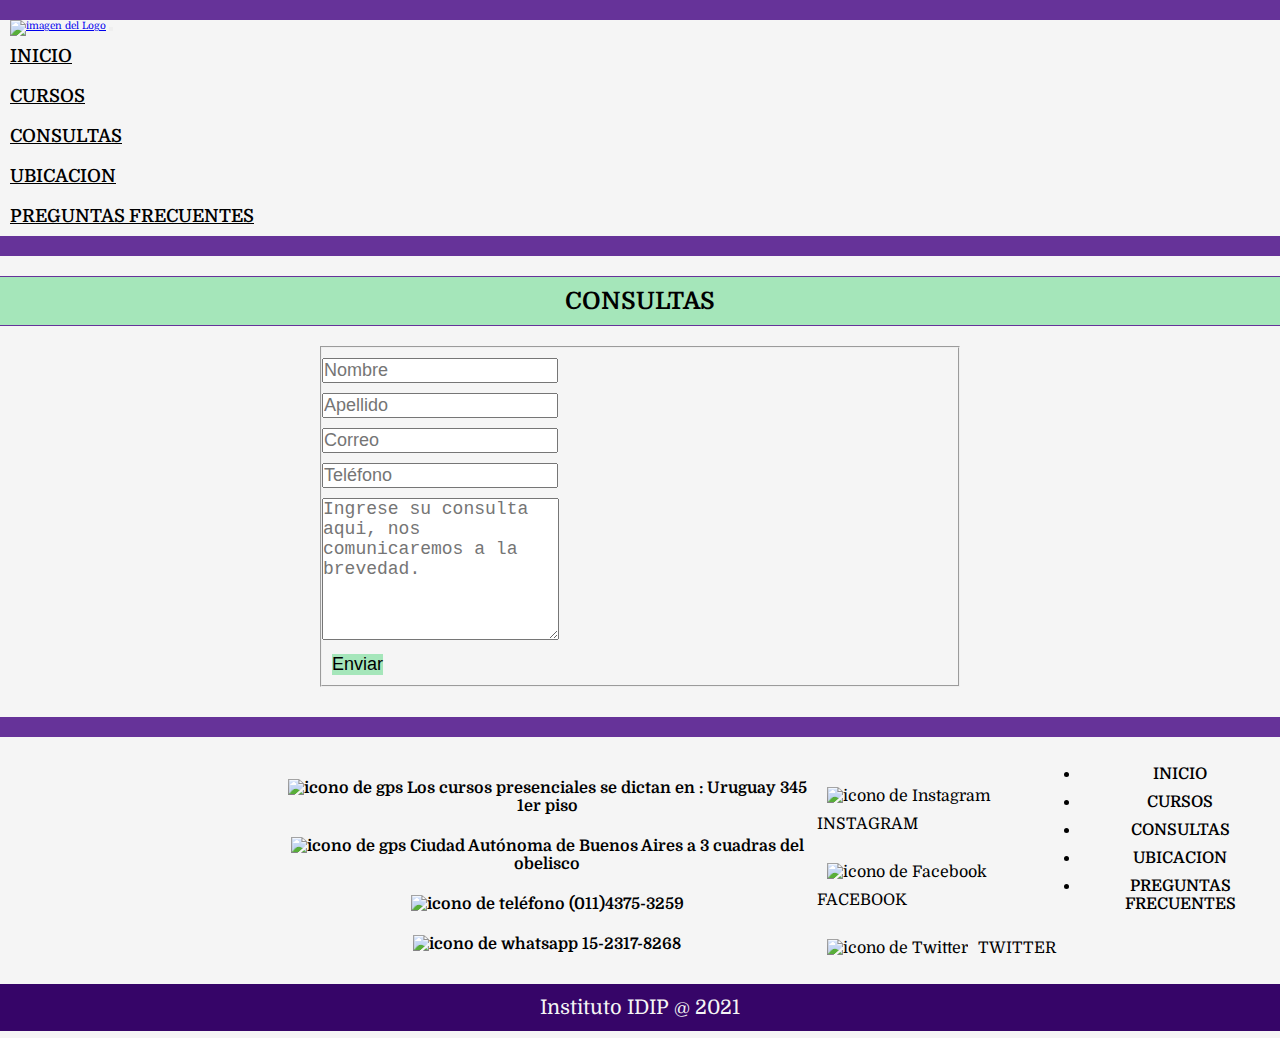
==== pages/consultas.html @ d215d312 "formulario centrado" ====
<!DOCTYPE html>

<html lang="es">

    <head>

        <meta charset="UTF-8">
        <meta name="viewport" content="width=device-width, initial-scale=1.0">
        <meta name="keyword" content="instituto, instituto idip, cursos, promocion cursos, curso masaje tailandes, estimulacion temprana, clases, curso administracion de edificios,">
        <meta name="description" content="Brindamos la opción de incorporarse al instituto en cualquier mes del año. Damos la posibilidad de cursar una vez por semana, quincenalmente y una vez por semana "/>

        <link rel="preconnect" href="https://fonts.googleapis.com">
        <link rel="preconnect" href="https://fonts.gstatic.com" crossorigin>
        <link href="https://fonts.googleapis.com/css2?family=Domine&display=swap" rel="stylesheet"> 
        <link rel="stylesheet" href="../css/bootstrap.css">
        <link rel="stylesheet" href="../css/main.css">

        <title>Instituto IDIP | Contacto</title>

    </head>


<!--------------------------------------------------------------------------------------------------------------------------------------------------------------------------------------------->

    <body class="container-fluid col-12 g-0">

        <!-- inicio HEADER -->

        <div class="divisorVioletaTop1"></div>

        <header>

            <!-- inicio NAVBAR -->

            <nav class="navbar navbar-expand-lg navbar-light">

                <div class="container-fluid menuPrincipal">

                    <a class="navbar-brand" href="../index.html"><img src="../assets/images/logo/logo_small.png" alt="imagen del Logo"></a>

                    <button class="navbar-toggler" type="button" data-bs-toggle="collapse" data-bs-target="#navbarNav" aria-controls="navbarNav" aria-expanded="false" aria-label="Toggle navigation">

                        <span class="navbar-toggler-icon"></span>

                    </button>

                    <div class="collapse navbar-collapse" id="navbarNav">

                        <ul class="navbar-nav">

                            <li class="nav-item">

                                <a class="nav-link active" aria-current="page" href="../index.html">INICIO</a>

                            </li>

                            <li class="nav-item">

                                <a class="nav-link" href="./cursos.html">CURSOS</a>

                            </li>

                            <li class="nav-item">

                                <a class="nav-link" href="./consultas.html">CONSULTAS</a>

                            </li>

                            <li class="nav-item">

                                <a class="nav-link" href="./ubicacion.html">UBICACION</a>

                            </li>

                            <li class="nav-item">

                                <a class="nav-link" href="./preguntas_frecuentes.html">PREGUNTAS FRECUENTES</a>

                            </li>

                        </ul>

                    </div>

                </div>

            </nav>

            <!-- fin NAVBAR ------------------------------------------------------------------------------------------------------------------------------------------------------------------------>


        </header>

        <!-- fin HEADER [base64]>


        <div class="divisorVioletaTop2"></div>


        <!-- inidio FORMULARIO -->

        <h1>CONSULTAS</h1>

        <div class="formulario">

            <div class="row">

                <div class="col-12">

                    <div class="well">

                        <form class="form-horizontal" method="post">

                            <fieldset>

                                <div class="form-group">

                                    <span class="col-md-1 col-md-offset-2 text-center"><i class="fa fa-user bigicon"></i></span>

                                    <div class="col-md-8">

                                        <input id="fname" name="name" type="text" placeholder="Nombre" class="form-control">

                                    </div>

                                </div>

                                <div class="form-group">

                                    <span class="col-md-1 col-md-offset-2 text-center"><i class="fa fa-user bigicon"></i></span>

                                    <div class="col-md-8">

                                        <input id="lname" name="name" type="text" placeholder="Apellido" class="form-control">

                                    </div>

                                </div>

                                <div class="form-group">

                                    <span class="col-md-1 col-md-offset-2 text-center"><i class="fa fa-envelope-o bigicon"></i></span>

                                    <div class="col-md-8">

                                        <input id="email" name="email" type="text" placeholder="Correo" class="form-control">

                                    </div>

                                </div>

                                <div class="form-group">

                                    <span class="col-md-1 col-md-offset-2 text-center"><i class="fa fa-phone-square bigicon"></i></span>

                                    <div class="col-md-8">

                                        <input id="phone" name="phone" type="text" placeholder="Teléfono" class="form-control">

                                    </div>

                                </div>

                                <div class="form-group">

                                    <span class="col-md-1 col-md-offset-2 text-center"><i class="fa fa-pencil-square-o bigicon"></i></span>

                                    <div class="col-md-8">

                                        <textarea class="form-control" id="message" name="Mensaje" placeholder="Ingrese su consulta aqui, nos comunicaremos a la brevedad." rows="7"></textarea>

                                    </div>

                                </div>

                                <div class="form-group">

                                    <div class="col-md-12 text-center">

                                        <button type="submit" class="btn btn-primary btn-lg">Enviar</button>

                                    </div>

                                </div>

                            </fieldset>

                        </form>

                    </div>

                </div>

            </div>

        </div>

        <!-- fin FORMULARIO ---------------------------------------------------------------------------------------------------------------------------------------------------------------------------------->


        <div class="divisorVioletaFooter"></div>


        <!-- inicio FOOTER -->

        <footer>

            <div class="alineacionAside row col-sm-12 col-md-12 col-lg-12 col-xl-12">

                <!-- inicio GOOGLE MAPS FOOTER -->

                <div class="col-sm-12 col-md-12 col-lg-4 col-xl-4 aside__googleMaps">

                    <iframe src="https://www.google.com/maps/embed?pb=!1m18!1m12!1m3!1d1952.6568089545967!2d-58.387490220056016!3d-34.60506621859826!2m3!1f0!2f0!3f0!3m2!1i1024!2i768!4f13.1!3m3!1m2!1s0x95bccac4312e3301%3A0x6bfc5bedf017aa13!2sUruguay%20345%2C%20C1015ABG%20CABA!5e0!3m2!1ses-419!2sar!4v1626356679618!5m2!1ses-419!2sar"
                    width="100%" height="225" style="border:0;" allowfullscreen="" loading="lazy"></iframe>

                </div>

                <!-- fin GOOGLE MAPS FOOTER --------------------------------------------------------------------------------------------------------------------------------------------------------------------------------->


                <!-- inicio TEXTO y CONTACTO FOOTER -->

                <div class="col-sm-12 col-md-12 col-lg-4 col-xl-4 direccionContactoAside">

                    <ul>

                        <li><img src="../assets/images/SocialMedia/gps32px.png" alt="icono de gps"> Los cursos presenciales se dictan en : Uruguay 345 1er piso</li>

                        <li><img src="../assets/images/SocialMedia/gps32px.png" alt="icono de gps"> Ciudad Autónoma de Buenos Aires a 3 cuadras del obelisco</li>

                        <li><img src="../assets/images/SocialMedia/phone32px.png" alt="icono de teléfono">   (011)4375-3259</li>

                        <li><img src="../assets/images/SocialMedia/whatsapp32px.png" alt="icono de whatsapp">   15-2317-8268</li>

                    </ul>

                </div>

                <!-- fin TEXTO Y CONTACTO FOOTER ---------------------------------------------------------------------------------------------------------------------------------------------------------------------->


                <!-- inicio REDES SOCIALES FOOTER -->

                <div class="col-sm-12 col-md-12 col-lg-2 col-xl-2">

                    <div class="redesSocialesAside">

                        <ul>

                            <li><img src="../assets/images/SocialMedia/instagram32px.png" alt="icono de Instagram"><a href="#instagram"></a>INSTAGRAM</li>

                            <li><img src="../assets/images/SocialMedia/facebook32px.png" alt="icono de Facebook"><a href="#facebook"></a>FACEBOOK</li>

                            <li><img src="../assets/images/SocialMedia/twitter32px.png" alt="icono de Twitter"><a href="#twitter"></a>TWITTER</li>

                        </ul>

                    </div>

                </div>

                <!-- fin REDES SOCIALES FOOTER ----------------------------------------------------------------------------------------------------------------------------------------------------------------------->


                <!-- inicio menu FOOTER -->

                <div class=" container-fluid col-sm-12 col-md-3 col-lg-2 col-xl-2 menuAside">

                    <ul class="nav flex-column">

                        <li class="nav-item">

                            <a class="nav-link active" href="../index.html">INICIO</a>

                        </li>

                        <li class="nav-item">

                            <a class="nav-link" href="./cursos.html">CURSOS</a>

                        </li>

                        <li class="nav-item">

                            <a class="nav-link" href="./consultas.html">CONSULTAS</a>

                        </li>

                        <li class="nav-item">

                            <a class="nav-link" href="./ubicacion.html">UBICACION</a>

                        </li>

                        <li class="nav-item">

                            <a class="nav-link" href="./preguntas_frecuentes.html">PREGUNTAS FRECUENTES</a>

                        </li>

                    </ul>

                </div>

                <!-- fin MENU FOOTER ----------------------------------------------------------------------------------------------------------------------------------------------------------------------------------->


            </div>

            <p class="col-12">Instituto IDIP @ 2021</p>

        </footer>

        <!-- fin FOOTER ------------------------------------------------------------------------------------------------------------------------------------------------------------------------------------------------>


        <!-- inicio SCRIPTS -->

        <script src="../js/bootstrap.js"></script>

        <!-- fin SCRIPTS ----------------------------------------------------------------------------------------------------------------------------------------------------------------------------------------------->


    </body>

</html>
---- css/main.css ----
/* inicio DEFAULT */
* {
  margin: 0px;
  padding: 0px;
  box-sizing: border-box;
}

html {
  font-size: 62.5%;
  background-color: whitesmoke;
  font-family: 'Domine', serif;
}

body {
  background-color: whitesmoke;
  font-family: 'Domine', serif;
}

/* fin DEFAULT ----------------------------------------------------------------------------------------------------------------------------------------------------------------------------------*/
/* inicio COLORES */
/* fin COLORES ----------------------------------------------------------------------------------------------------------------------------------------------------------------------------------------------*/
/* inicio PLACEHOLDER */
.redesSocialesAside ul li img {
  width: 32px;
  height: 32px;
}

h1, h2 {
  display: flex;
  justify-content: center;
  background-color: #A5E6BA;
  padding: 10px;
  font-size: 2.4rem;
  margin: 5px 0px 10px 0px;
  border-top: solid rebeccapurple 1px;
  border-bottom: solid rebeccapurple 1px;
  font-weight: 800;
}

/* fin PLACEHOLDER ------------------------------------------------------------------------------------------------------------------------------------------------------------------------------------*/
/* inicio MIXING */
/* fin MIXING --------------------------------------------------------------------------------------------------------------------------------------------------------------------------------------*/
/* inicio HEADER */
/* inicio GRID TOPBAR */
/* .gridContacto {
    display: grid;
    grid-template-areas: 
        "redesSociales contactoDirecto";
    grid-template-columns: 82% 18%;
    grid-template-rows: auto auto;
    .redesSociales {
        grid-area: "redesSociales";
        background-color: $violeta;
        img {
            @extend %iconos;
            margin: 10px;
        }
        a {
            @extend %topBarText;
        }
    }
    .contactoDirecto {
        grid-area: "contactoDirecto";
        padding: 10px;
        display: flex;
        background-color: $violeta;
        justify-content: right;
        justify-items: right;
        img {
            @extend %iconos;
        }
        a {
            @extend %topBarText;
        }
    }
}




    /* fin GRID TOP BAR ------------------------------------------------------------------------------------------------------------------------------------------------------------------------*/
/* inicio MENU PRINCIPAL */
.menuPrincipal img {
  width: 200px;
  height: 80px;
  margin-left: 10px;
}

.menuPrincipal li {
  padding: 10px;
  border-radius: 12px;
}

.menuPrincipal li:hover {
  background-color: #A5E6BA;
  transition: 850ms;
}

.menuPrincipal li a {
  font-size: 1.8rem;
  color: black;
  font-weight: 600;
  font-stretch: expanded;
}

/* fin MENU PRINCIPAL ------------------------------------------------------------------------------------------------------------------------------------------------------------------------------*/
/* fin HEADER ------------------------------------------------------------------------------------------------------------------------------------------------------------------------------------*/
/* inicio CURSOS INDEX */
h1 {
  margin: 20px 0px;
}

h2 {
  margin: 20px 0px;
}

.imagebox {
  padding: 0px;
  position: relative;
  text-align: center;
  margin: 15px 5px 15px 5px;
}

.imagebox img {
  opacity: 1;
  transition: 0.5s opacity;
  width: 100%;
  border-radius: 25px;
}

.imagebox .imagebox-desc {
  font-size: 1.8rem;
  color: black;
  font-weight: 500;
  background-color: #A5E6BA;
  bottom: 0px;
  left: 0px;
  padding: 5px 5px 5px 10px;
  position: absolute;
  transition: 0.5s padding;
  text-align: center;
  width: 100%;
  border-bottom-left-radius: 20px;
  border-bottom-right-radius: 20px;
}

.imagebox:hover img {
  opacity: 0.7;
}

/* fin CURSOS INDEX -----------------------------------------------------------------------------------------------------------------------------------------------------------------------------------------------*/
/* inicio CURSOS */
.curso {
  margin: 20px 10px;
  border-radius: 20px;
  display: flex;
  flex-direction: column;
}

.curso h3 {
  background-color: #A5E6BA;
  border-top-left-radius: 20px;
  border-top-right-radius: 20px;
  font-size: 2rem;
  text-align: center;
  padding: 10px;
  margin: 0px;
}

.curso p {
  background-color: white;
  font-size: 1.6rem;
  padding: 10px;
  margin: 0px;
}

.curso button {
  font-size: 1.6rem;
  border-bottom-left-radius: 20px;
  border-bottom-right-radius: 20px;
  padding: 5px;
}

.curso:hover img {
  opacity: 0.7;
  transition: 1s;
}

.curso:hover h3 {
  opacity: 0.7;
  transition: 1s;
}

/* fin CURSOS ------------------------------------------------------------------------------------------------------------------------------------------------------------------------------------------------------*/
/* inicio TEXTO DIRECCION Y CONTACTO */
.direccionContacto {
  margin: 10px 0px;
}

.direccionContacto ul {
  list-style: none;
}

.direccionContacto li {
  font-size: 2.4rem;
  color: black;
  font-weight: 700;
  margin-top: 55px;
  text-align: center;
}

/* fin TEXTO DIRECCION Y CONTACTO ---------------------------------------------------------------------------------------------------------------------------------------------------------------*/
/* inicio CAROUSEL */
.carrusel * {
  border-radius: 12px;
}

.carousel-inner img {
  margin: auto;
  margin-bottom: 10px;
}

/* fin CAROUSEL ---------------------------------------------------------------------------------------------------------------------------------------------------------------------------------------------*/
/* inicio PAGINA GOOGLE MAPS */
.parrafoGoogleMaps {
  font-size: 1.8rem;
  color: black;
  text-align: center;
}

.margenesGoogleMaps {
  margin-bottom: 10px;
}

/* fin PAGINA GOOGLE MAPS --------------------------------------------------------------------------------------------------------------------------------------------------------------------------------*/
/* inicio FORMULARIO */
.bigicon {
  font-size: 1.8rem;
  color: #A5E6BA;
}

.formulario {
  margin-left: 25%;
  margin-right: 25%;
}

.formulario div {
  width: 100%;
}

.formulario * {
  font-size: 1.8rem;
  color: black;
}

.form-group {
  margin-top: 10px;
}

.form-group button {
  display: flex;
  justify-content: left;
  margin: 10px;
  background-color: #A5E6BA;
  border: #A5E6BA;
}

/* fin FORMULARIO -----------------------------------------------------------------------------------------------------------------------------------------------------------------------------------------------*/
/* inicio FAQ */
.faq {
  font-size: 1.8rem;
  color: black;
}

.faq div :active {
  color: #A5E6BA;
}

.faq div h3 button {
  font-size: 1.8rem;
  color: black;
}

.faq div .accordion-button {
  background-color: whitesmoke;
}

.faq div div div {
  font-size: 1.6rem;
  color: black;
}

/* fin FAQ ---------------------------------------------------------------------------------------------------------------------------------------------------------------------------------------------*/
/* inicio DIVISOR */
.divisorVioletaTop1 {
  border-top: solid rebeccapurple 20px;
}

.divisorVioletaTop2 {
  border-top: solid rebeccapurple 20px;
  margin-bottom: 10px;
}

.divisorVioletaFooter {
  border-top: solid rebeccapurple 20px;
  margin: 30px 0px 20px 0px;
}

.divisorVioleta {
  border-top: solid rebeccapurple 20px;
  margin: 20px 0px 30px 0px;
}

/* fin DIVISOR -----------------------------------------------------------------------------------------------------------------*/
/* inicio FOOTER */
.alineacionAside {
  display: flex;
  flex-direction: row;
  justify-content: center;
  justify-items: center;
}

aside {
  background-color: whitesmoke;
}

.asideGoogleMaps * {
  margin: 0px 10px 10px;
  border-radius: 20px;
  width: 100%;
}

.direccionContactoAside {
  display: flex;
}

.direccionContactoAside ul {
  list-style: none;
}

.direccionContactoAside li {
  font-size: 1.6rem;
  color: black;
  font-weight: 800;
  text-align: left;
  margin-top: 22px;
  text-align: center;
}

.redesSocialesAside {
  display: flex;
  justify-content: left;
}

.redesSocialesAside ul {
  list-style: none;
}

.redesSocialesAside ul li {
  font-size: 1.6rem;
  color: black;
  margin-top: 20px;
}

.redesSocialesAside ul li img {
  margin: 10px;
}

.menuAside {
  text-align: center;
  margin: 5px 0px 0px 0px;
}

.menuAside li {
  font-size: 1.6rem;
  color: black;
  border-radius: 12px;
  margin-top: 3px;
  margin-bottom: 10px;
}

.menuAside a {
  color: black;
  font-weight: 600;
  text-decoration: none;
}

.menuAside a:hover {
  color: black;
  text-decoration: none;
}

.menuAside li:hover {
  background-color: #A5E6BA;
  transition: 850ms;
}

.asideLogo {
  width: 100%;
}

footer p {
  font-size: 2rem;
  color: whitesmoke;
  background-color: #360568;
  text-align: center;
  padding: 12px;
  margin-bottom: 0px;
}

/* fin FOOTER ----------------------------------------------------------------------------------------------------------------------------------------------------------------------------------------*/
/*# sourceMappingURL=main.css.map */
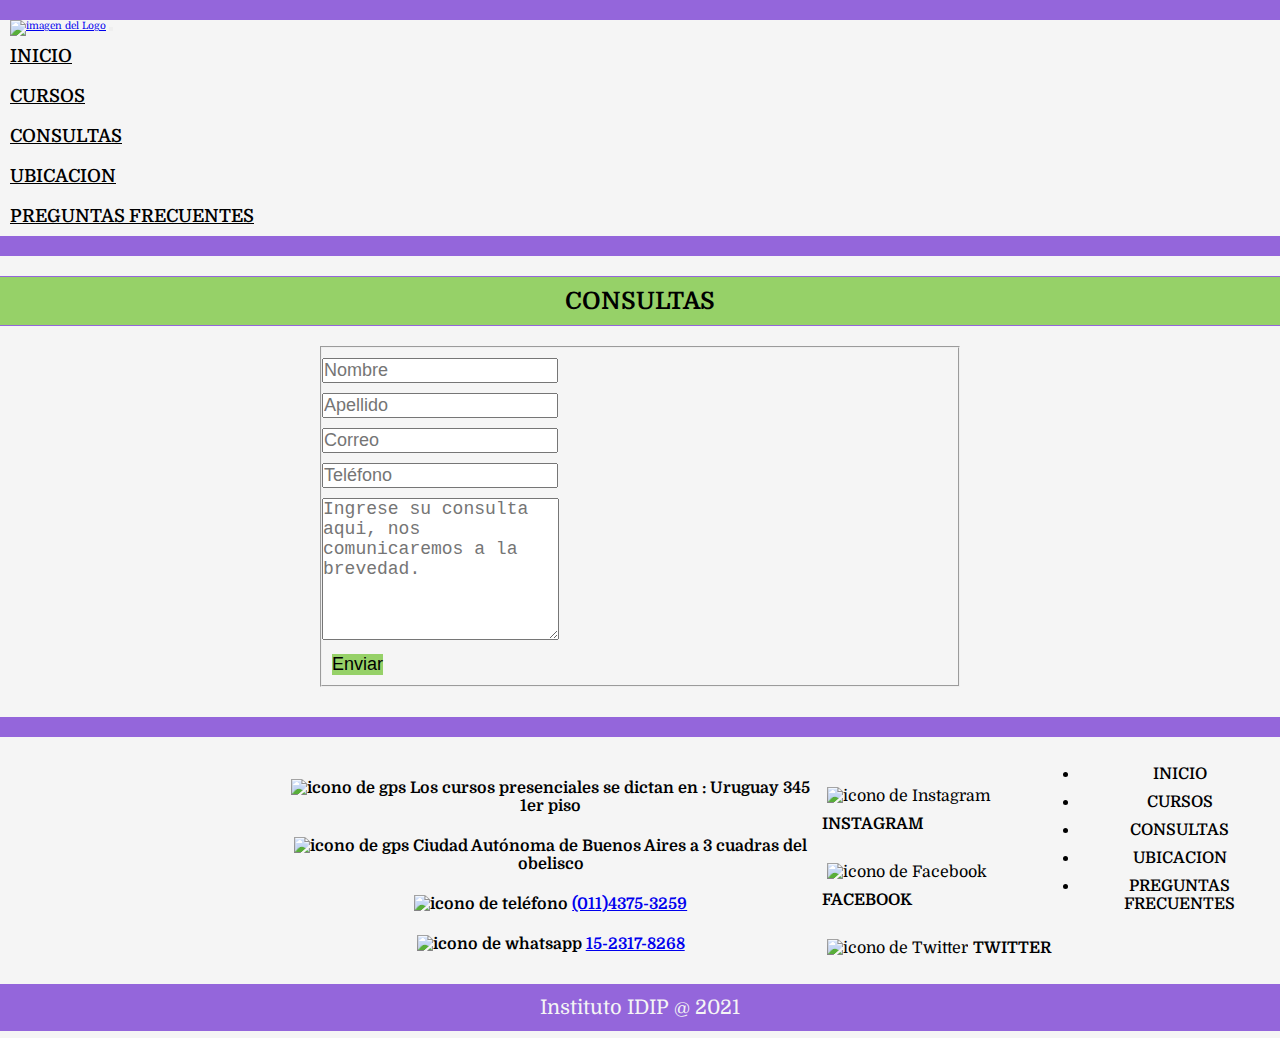
==== commit 85615343: "links redes" ====
--- a/pages/consultas.html
+++ b/pages/consultas.html
@@ -209,7 +209,7 @@
 
                 <!-- inicio GOOGLE MAPS FOOTER -->
 
-                <div class="col-sm-12 col-md-12 col-lg-4 col-xl-4 aside__googleMaps">
+                <div class="col-sm-12 col-md-12 col-lg-5 col-xl-5">
 
                     <iframe src="https://www.google.com/maps/embed?pb=!1m18!1m12!1m3!1d1952.6568089545967!2d-58.387490220056016!3d-34.60506621859826!2m3!1f0!2f0!3f0!3m2!1i1024!2i768!4f13.1!3m3!1m2!1s0x95bccac4312e3301%3A0x6bfc5bedf017aa13!2sUruguay%20345%2C%20C1015ABG%20CABA!5e0!3m2!1ses-419!2sar!4v1626356679618!5m2!1ses-419!2sar"
                     width="100%" height="225" style="border:0;" allowfullscreen="" loading="lazy"></iframe>
@@ -221,7 +221,7 @@
 
                 <!-- inicio TEXTO y CONTACTO FOOTER -->
 
-                <div class="col-sm-12 col-md-12 col-lg-4 col-xl-4 direccionContactoAside">
+                <div class="col-sm-12 col-md-12 col-lg-3 col-xl-3 direccionContactoAside">
 
                     <ul>
 
@@ -229,9 +229,9 @@
 
                         <li><img src="../assets/images/SocialMedia/gps32px.png" alt="icono de gps"> Ciudad Autónoma de Buenos Aires a 3 cuadras del obelisco</li>
 
-                        <li><img src="../assets/images/SocialMedia/phone32px.png" alt="icono de teléfono">   (011)4375-3259</li>
-
-                        <li><img src="../assets/images/SocialMedia/whatsapp32px.png" alt="icono de whatsapp">   15-2317-8268</li>
+                        <li><img src="../assets/images/SocialMedia/phone32px.png" alt="icono de teléfono">  <a href="#link-telefono">(011)4375-3259</a></li>
+
+                        <li><img src="../assets/images/SocialMedia/whatsapp32px.png" alt="icono de whatsapp">  <a href="#link-whatsapp">15-2317-8268</a></li>
 
                     </ul>
 
@@ -248,11 +248,11 @@
 
                         <ul>
 
-                            <li><img src="../assets/images/SocialMedia/instagram32px.png" alt="icono de Instagram"><a href="#instagram"></a>INSTAGRAM</li>
-
-                            <li><img src="../assets/images/SocialMedia/facebook32px.png" alt="icono de Facebook"><a href="#facebook"></a>FACEBOOK</li>
-
-                            <li><img src="../assets/images/SocialMedia/twitter32px.png" alt="icono de Twitter"><a href="#twitter"></a>TWITTER</li>
+                            <li><img src="../assets/images/SocialMedia/instagram32px.png" alt="icono de Instagram"><a href="#link-instagram">INSTAGRAM</a></li>
+
+                            <li><img src="../assets/images/SocialMedia/facebook32px.png" alt="icono de Facebook"><a href="#link-facebook">FACEBOOK</a></li>
+
+                            <li><img src="../assets/images/SocialMedia/twitter32px.png" alt="icono de Twitter"><a href="#link-twitter">TWITTER</a></li>
 
                         </ul>
 
--- a/css/main.css
+++ b/css/main.css
@@ -28,12 +28,12 @@
 h1, h2 {
   display: flex;
   justify-content: center;
-  background-color: #A5E6BA;
+  background-color: #96D168;
   padding: 10px;
   font-size: 2.4rem;
   margin: 5px 0px 10px 0px;
-  border-top: solid rebeccapurple 1px;
-  border-bottom: solid rebeccapurple 1px;
+  border-top: solid #9466DB 1px;
+  border-bottom: solid #9466DB 1px;
   font-weight: 800;
 }
 
@@ -92,7 +92,7 @@
 }
 
 .menuPrincipal li:hover {
-  background-color: #A5E6BA;
+  background-color: #96D168;
   transition: 850ms;
 }
 
@@ -132,7 +132,7 @@
   font-size: 1.8rem;
   color: black;
   font-weight: 500;
-  background-color: #A5E6BA;
+  background-color: #96D168;
   bottom: 0px;
   left: 0px;
   padding: 5px 5px 5px 10px;
@@ -158,7 +158,7 @@
 }
 
 .curso h3 {
-  background-color: #A5E6BA;
+  background-color: #96D168;
   border-top-left-radius: 20px;
   border-top-right-radius: 20px;
   font-size: 2rem;
@@ -218,6 +218,7 @@
 .carousel-inner img {
   margin: auto;
   margin-bottom: 10px;
+  width: 80%;
 }
 
 /* fin CAROUSEL ---------------------------------------------------------------------------------------------------------------------------------------------------------------------------------------------*/
@@ -236,7 +237,7 @@
 /* inicio FORMULARIO */
 .bigicon {
   font-size: 1.8rem;
-  color: #A5E6BA;
+  color: #96D168;
 }
 
 .formulario {
@@ -261,7 +262,7 @@
   display: flex;
   justify-content: left;
   margin: 10px;
-  background-color: #A5E6BA;
+  background-color: #96D168;
   border: #A5E6BA;
 }
 
@@ -273,7 +274,7 @@
 }
 
 .faq div :active {
-  color: #A5E6BA;
+  color: #96D168;
 }
 
 .faq div h3 button {
@@ -293,21 +294,21 @@
 /* fin FAQ ---------------------------------------------------------------------------------------------------------------------------------------------------------------------------------------------*/
 /* inicio DIVISOR */
 .divisorVioletaTop1 {
-  border-top: solid rebeccapurple 20px;
+  border-top: solid #9466DB 20px;
 }
 
 .divisorVioletaTop2 {
-  border-top: solid rebeccapurple 20px;
+  border-top: solid #9466DB 20px;
   margin-bottom: 10px;
 }
 
 .divisorVioletaFooter {
-  border-top: solid rebeccapurple 20px;
+  border-top: solid #9466DB 20px;
   margin: 30px 0px 20px 0px;
 }
 
 .divisorVioleta {
-  border-top: solid rebeccapurple 20px;
+  border-top: solid #9466DB 20px;
   margin: 20px 0px 30px 0px;
 }
 
@@ -347,9 +348,14 @@
   text-align: center;
 }
 
+.direccionContactoAside li p {
+  text-decoration: none;
+  color: black;
+}
+
 .redesSocialesAside {
   display: flex;
-  justify-content: left;
+  justify-content: center;
 }
 
 .redesSocialesAside ul {
@@ -363,7 +369,13 @@
 }
 
 .redesSocialesAside ul li img {
-  margin: 10px;
+  margin: 10px 5px;
+}
+
+.redesSocialesAside ul li a {
+  text-decoration: none;
+  color: black;
+  font-weight: bold;
 }
 
 .menuAside {
@@ -391,18 +403,19 @@
 }
 
 .menuAside li:hover {
-  background-color: #A5E6BA;
+  background-color: #96D168;
   transition: 850ms;
 }
 
 .asideLogo {
   width: 100%;
+  margin-bottom: 20px;
 }
 
 footer p {
   font-size: 2rem;
   color: whitesmoke;
-  background-color: #360568;
+  background-color: #9466DB;
   text-align: center;
   padding: 12px;
   margin-bottom: 0px;
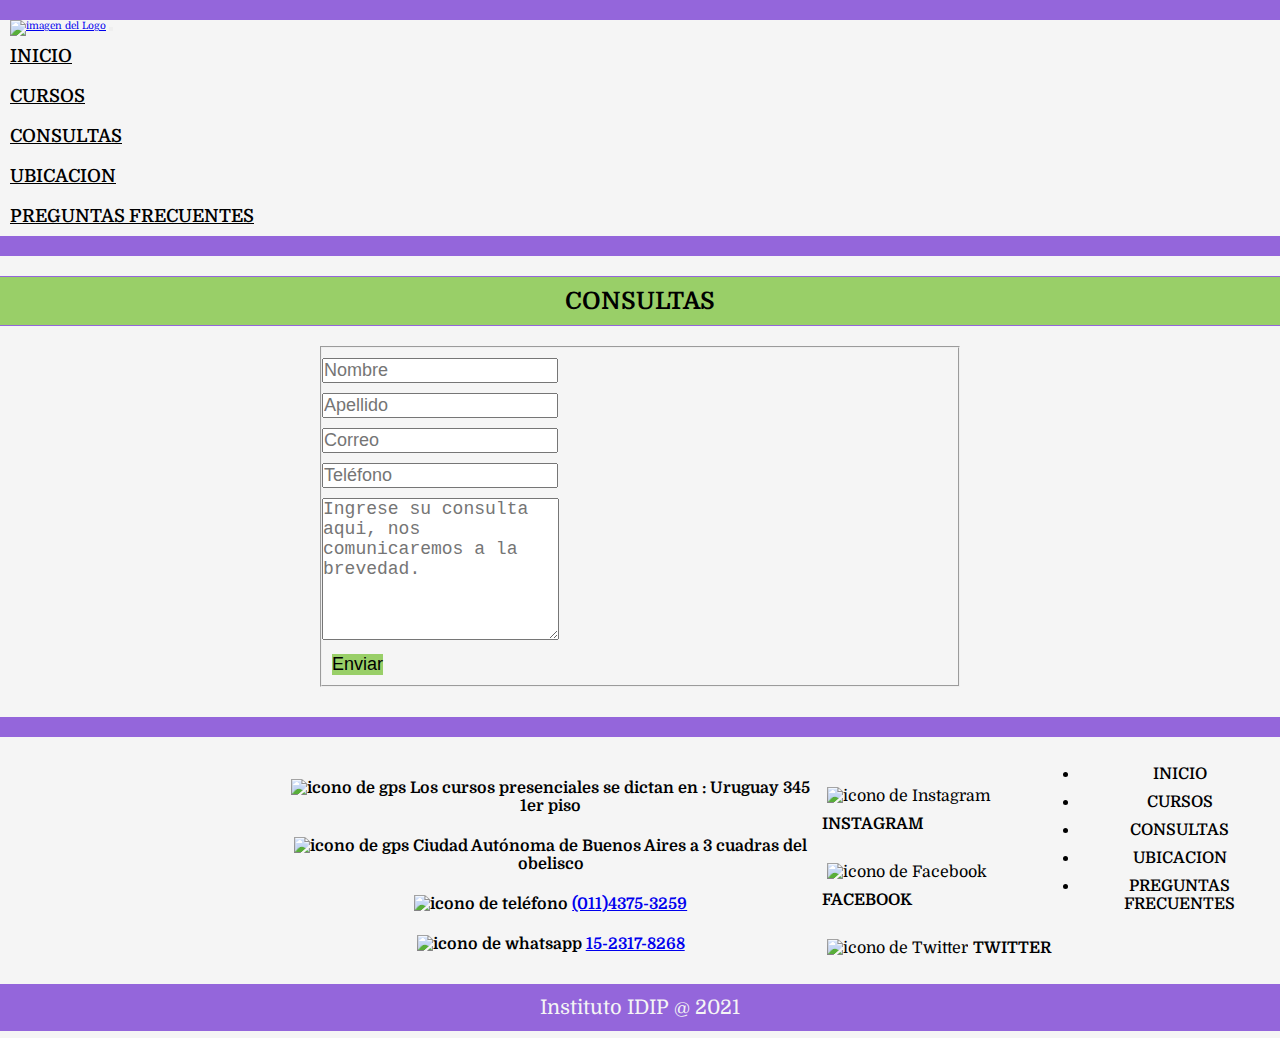
==== commit ad74b8f2: "separacion scss" ====
--- a/pages/consultas.html
+++ b/pages/consultas.html
@@ -36,7 +36,7 @@
 
                 <div class="container-fluid menuPrincipal">
 
-                    <a class="navbar-brand" href="../index.html"><img src="../assets/images/logo/logo_small.png" alt="imagen del Logo"></a>
+                    <a class="navbar-brand" href="../index.html"><img src="../assets/images/logo/logo_small.png" alt="imagen del Logo"><h1>Instituto IDIP</h1></a>
 
                     <button class="navbar-toggler" type="button" data-bs-toggle="collapse" data-bs-target="#navbarNav" aria-controls="navbarNav" aria-expanded="false" aria-label="Toggle navigation">
 
@@ -99,7 +99,7 @@
 
         <!-- inidio FORMULARIO -->
 
-        <h1>CONSULTAS</h1>
+        <h2>CONSULTAS</h2>
 
         <div class="formulario">
 
@@ -113,7 +113,7 @@
 
                             <fieldset>
 
-                                <div class="form-group">
+                                <div class="form-group formularioItem">
 
                                     <span class="col-md-1 col-md-offset-2 text-center"><i class="fa fa-user bigicon"></i></span>
 
@@ -125,7 +125,7 @@
 
                                 </div>
 
-                                <div class="form-group">
+                                <div class="form-group formularioItem">
 
                                     <span class="col-md-1 col-md-offset-2 text-center"><i class="fa fa-user bigicon"></i></span>
 
@@ -137,7 +137,7 @@
 
                                 </div>
 
-                                <div class="form-group">
+                                <div class="form-group formularioItem">
 
                                     <span class="col-md-1 col-md-offset-2 text-center"><i class="fa fa-envelope-o bigicon"></i></span>
 
@@ -149,7 +149,7 @@
 
                                 </div>
 
-                                <div class="form-group">
+                                <div class="form-group formularioItem">
 
                                     <span class="col-md-1 col-md-offset-2 text-center"><i class="fa fa-phone-square bigicon"></i></span>
 
@@ -161,7 +161,7 @@
 
                                 </div>
 
-                                <div class="form-group">
+                                <div class="form-group formularioItem">
 
                                     <span class="col-md-1 col-md-offset-2 text-center"><i class="fa fa-pencil-square-o bigicon"></i></span>
 
@@ -173,7 +173,7 @@
 
                                 </div>
 
-                                <div class="form-group">
+                                <div class="form-group formularioItem">
 
                                     <div class="col-md-12 text-center">
 
@@ -205,11 +205,11 @@
 
         <footer>
 
-            <div class="alineacionAside row col-sm-12 col-md-12 col-lg-12 col-xl-12">
+            <div class="alineacionAside row col-12">
 
                 <!-- inicio GOOGLE MAPS FOOTER -->
 
-                <div class="col-sm-12 col-md-12 col-lg-5 col-xl-5">
+                <div class="col-sm-12 col-lg-5">
 
                     <iframe src="https://www.google.com/maps/embed?pb=!1m18!1m12!1m3!1d1952.6568089545967!2d-58.387490220056016!3d-34.60506621859826!2m3!1f0!2f0!3f0!3m2!1i1024!2i768!4f13.1!3m3!1m2!1s0x95bccac4312e3301%3A0x6bfc5bedf017aa13!2sUruguay%20345%2C%20C1015ABG%20CABA!5e0!3m2!1ses-419!2sar!4v1626356679618!5m2!1ses-419!2sar"
                     width="100%" height="225" style="border:0;" allowfullscreen="" loading="lazy"></iframe>
@@ -221,7 +221,7 @@
 
                 <!-- inicio TEXTO y CONTACTO FOOTER -->
 
-                <div class="col-sm-12 col-md-12 col-lg-3 col-xl-3 direccionContactoAside">
+                <div class="col-sm-12 col-lg-3 direccionContactoAside">
 
                     <ul>
 
@@ -242,7 +242,7 @@
 
                 <!-- inicio REDES SOCIALES FOOTER -->
 
-                <div class="col-sm-12 col-md-12 col-lg-2 col-xl-2">
+                <div class="col-sm-12 col-lg-2">
 
                     <div class="redesSocialesAside">
 
@@ -265,7 +265,7 @@
 
                 <!-- inicio menu FOOTER -->
 
-                <div class=" container-fluid col-sm-12 col-md-3 col-lg-2 col-xl-2 menuAside">
+                <div class=" container-fluid col-sm-12 col-md-3 col-lg-2 menuAside">
 
                     <ul class="nav flex-column">
 
--- a/css/main.css
+++ b/css/main.css
@@ -25,10 +25,10 @@
   height: 32px;
 }
 
-h1, h2 {
+h2 {
   display: flex;
   justify-content: center;
-  background-color: #96D168;
+  background-color: #99CF68;
   padding: 10px;
   font-size: 2.4rem;
   margin: 5px 0px 10px 0px;
@@ -41,44 +41,6 @@
 /* inicio MIXING */
 /* fin MIXING --------------------------------------------------------------------------------------------------------------------------------------------------------------------------------------*/
 /* inicio HEADER */
-/* inicio GRID TOPBAR */
-/* .gridContacto {
-    display: grid;
-    grid-template-areas: 
-        "redesSociales contactoDirecto";
-    grid-template-columns: 82% 18%;
-    grid-template-rows: auto auto;
-    .redesSociales {
-        grid-area: "redesSociales";
-        background-color: $violeta;
-        img {
-            @extend %iconos;
-            margin: 10px;
-        }
-        a {
-            @extend %topBarText;
-        }
-    }
-    .contactoDirecto {
-        grid-area: "contactoDirecto";
-        padding: 10px;
-        display: flex;
-        background-color: $violeta;
-        justify-content: right;
-        justify-items: right;
-        img {
-            @extend %iconos;
-        }
-        a {
-            @extend %topBarText;
-        }
-    }
-}
-
-
-
-
-    /* fin GRID TOP BAR ------------------------------------------------------------------------------------------------------------------------------------------------------------------------*/
 /* inicio MENU PRINCIPAL */
 .menuPrincipal img {
   width: 200px;
@@ -92,7 +54,7 @@
 }
 
 .menuPrincipal li:hover {
-  background-color: #96D168;
+  background-color: #99CF68;
   transition: 850ms;
 }
 
@@ -107,44 +69,43 @@
 /* fin HEADER ------------------------------------------------------------------------------------------------------------------------------------------------------------------------------------*/
 /* inicio CURSOS INDEX */
 h1 {
-  margin: 20px 0px;
+  display: none;
 }
 
 h2 {
   margin: 20px 0px;
 }
 
-.imagebox {
+.cards {
   padding: 0px;
   position: relative;
   text-align: center;
   margin: 15px 5px 15px 5px;
 }
 
-.imagebox img {
+.cards img {
   opacity: 1;
   transition: 0.5s opacity;
   width: 100%;
   border-radius: 25px;
 }
 
-.imagebox .imagebox-desc {
+.cards .cardsSpan {
   font-size: 1.8rem;
   color: black;
   font-weight: 500;
-  background-color: #96D168;
+  background-color: #99CF68;
   bottom: 0px;
   left: 0px;
   padding: 5px 5px 5px 10px;
   position: absolute;
-  transition: 0.5s padding;
   text-align: center;
   width: 100%;
   border-bottom-left-radius: 20px;
   border-bottom-right-radius: 20px;
 }
 
-.imagebox:hover img {
+.cards:hover img {
   opacity: 0.7;
 }
 
@@ -158,7 +119,7 @@
 }
 
 .curso h3 {
-  background-color: #96D168;
+  background-color: #99CF68;
   border-top-left-radius: 20px;
   border-top-right-radius: 20px;
   font-size: 2rem;
@@ -215,7 +176,7 @@
   border-radius: 12px;
 }
 
-.carousel-inner img {
+.carrusel * .carruselInner img {
   margin: auto;
   margin-bottom: 10px;
   width: 80%;
@@ -237,7 +198,7 @@
 /* inicio FORMULARIO */
 .bigicon {
   font-size: 1.8rem;
-  color: #96D168;
+  color: #99CF68;
 }
 
 .formulario {
@@ -254,15 +215,15 @@
   color: black;
 }
 
-.form-group {
+.formularioItem {
   margin-top: 10px;
 }
 
-.form-group button {
+.formularioItem button {
   display: flex;
   justify-content: left;
   margin: 10px;
-  background-color: #96D168;
+  background-color: #99CF68;
   border: #A5E6BA;
 }
 
@@ -274,7 +235,7 @@
 }
 
 .faq div :active {
-  color: #96D168;
+  color: #99CF68;
 }
 
 .faq div h3 button {
@@ -282,7 +243,7 @@
   color: black;
 }
 
-.faq div .accordion-button {
+.faq div .botonAcordion {
   background-color: whitesmoke;
 }
 
@@ -348,11 +309,6 @@
   text-align: center;
 }
 
-.direccionContactoAside li p {
-  text-decoration: none;
-  color: black;
-}
-
 .redesSocialesAside {
   display: flex;
   justify-content: center;
@@ -403,7 +359,7 @@
 }
 
 .menuAside li:hover {
-  background-color: #96D168;
+  background-color: #99CF68;
   transition: 850ms;
 }
 
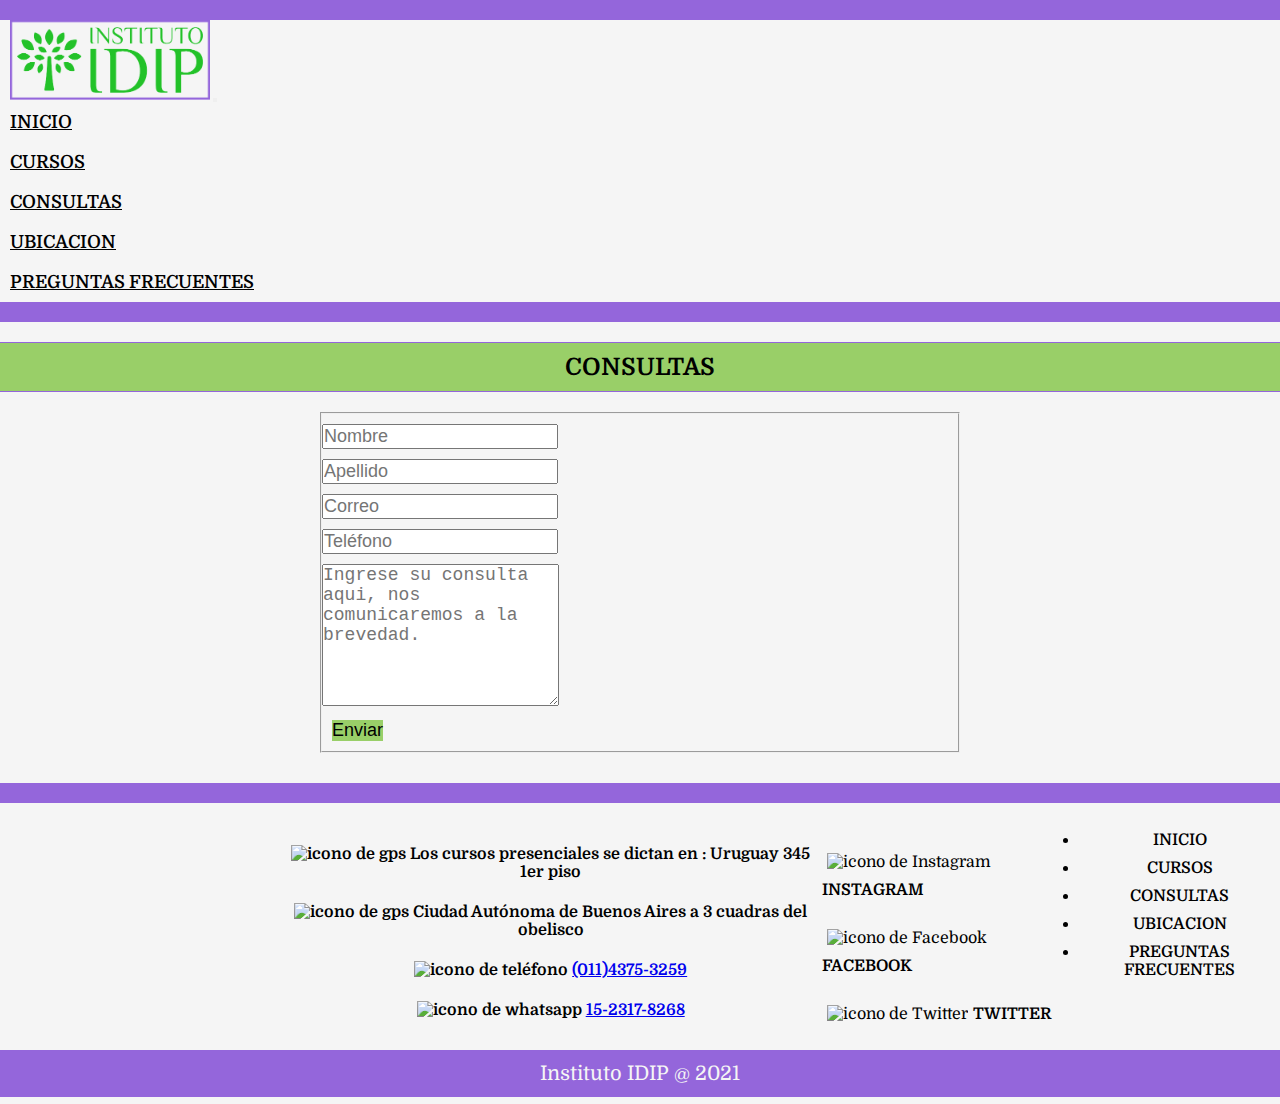
==== commit 7b218d78: "limpieza codigo" ====
--- a/pages/consultas.html
+++ b/pages/consultas.html
@@ -36,7 +36,7 @@
 
                 <div class="container-fluid menuPrincipal">
 
-                    <a class="navbar-brand" href="../index.html"><img src="../assets/images/logo/logo_small.png" alt="imagen del Logo"><h1>Instituto IDIP</h1></a>
+                    <a class="navbar-brand" href="../index.html"><img src="../assets/images/logo/logo-small.png" alt="imagen del Logo"><h1>Instituto IDIP</h1></a>
 
                     <button class="navbar-toggler" type="button" data-bs-toggle="collapse" data-bs-target="#navbarNav" aria-controls="navbarNav" aria-expanded="false" aria-label="Toggle navigation">
 
@@ -74,7 +74,7 @@
 
                             <li class="nav-item">
 
-                                <a class="nav-link" href="./preguntas_frecuentes.html">PREGUNTAS FRECUENTES</a>
+                                <a class="nav-link" href="./preguntas-frecuentes.html">PREGUNTAS FRECUENTES</a>
 
                             </li>
 
@@ -295,7 +295,7 @@
 
                         <li class="nav-item">
 
-                            <a class="nav-link" href="./preguntas_frecuentes.html">PREGUNTAS FRECUENTES</a>
+                            <a class="nav-link" href="./preguntas-frecuentes.html">PREGUNTAS FRECUENTES</a>
 
                         </li>
 
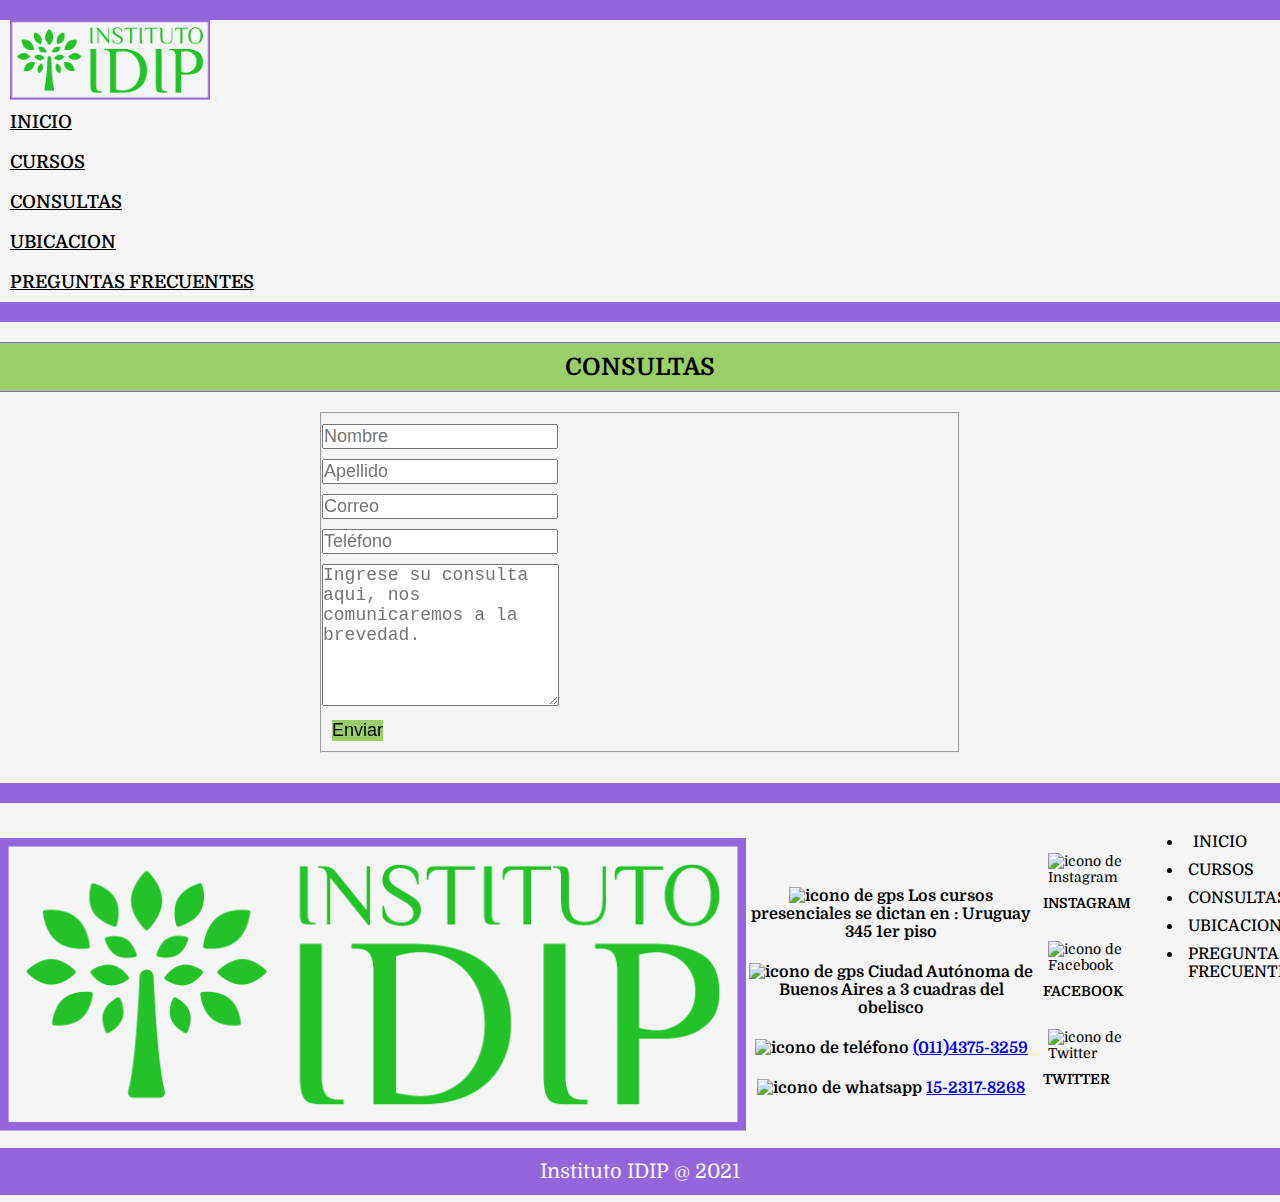
==== commit d1f07c23: "animacion on scroll" ====
--- a/pages/consultas.html
+++ b/pages/consultas.html
@@ -12,6 +12,7 @@
         <link rel="preconnect" href="https://fonts.googleapis.com">
         <link rel="preconnect" href="https://fonts.gstatic.com" crossorigin>
         <link href="https://fonts.googleapis.com/css2?family=Domine&display=swap" rel="stylesheet"> 
+        <link href="https://unpkg.com/aos@2.3.1/dist/aos.css" rel="stylesheet">
         <link rel="stylesheet" href="../css/bootstrap.css">
         <link rel="stylesheet" href="../css/main.css">
 
@@ -101,7 +102,7 @@
 
         <h2>CONSULTAS</h2>
 
-        <div class="formulario">
+        <div class="formulario" data-aos="fade-left">
 
             <div class="row">
 
@@ -205,23 +206,27 @@
 
         <footer>
 
-            <div class="alineacionAside row col-12">
+            <div class="alineacionFooter row col-12">
 
                 <!-- inicio GOOGLE MAPS FOOTER -->
 
-                <div class="col-sm-12 col-lg-5">
-
-                    <iframe src="https://www.google.com/maps/embed?pb=!1m18!1m12!1m3!1d1952.6568089545967!2d-58.387490220056016!3d-34.60506621859826!2m3!1f0!2f0!3f0!3m2!1i1024!2i768!4f13.1!3m3!1m2!1s0x95bccac4312e3301%3A0x6bfc5bedf017aa13!2sUruguay%20345%2C%20C1015ABG%20CABA!5e0!3m2!1ses-419!2sar!4v1626356679618!5m2!1ses-419!2sar"
-                    width="100%" height="225" style="border:0;" allowfullscreen="" loading="lazy"></iframe>
-
-                </div>
+            <!-- inicio LOGO FOOTER -->
+
+            <div class="col-sm-12 col-lg-4">
+
+                <img class="LogoFooter" src="../assets/images/logo/logo-large.png" alt="imagen del logo en el footer">
+
+            </div>
+
+            <!-- fin LOGO FOOTER --------------------------------------------------------------------------------------------------------------------------------------------------------------------------------->
+
 
                 <!-- fin GOOGLE MAPS FOOTER --------------------------------------------------------------------------------------------------------------------------------------------------------------------------------->
 
 
                 <!-- inicio TEXTO y CONTACTO FOOTER -->
 
-                <div class="col-sm-12 col-lg-3 direccionContactoAside">
+                <div class="col-sm-12 col-lg-3 direccionContactoFooter">
 
                     <ul>
 
@@ -242,17 +247,17 @@
 
                 <!-- inicio REDES SOCIALES FOOTER -->
 
-                <div class="col-sm-12 col-lg-2">
-
-                    <div class="redesSocialesAside">
+                <div class="col-sm-12 col-lg-2 divisorSmall">
+
+                    <div class="redesSocialesFooter">
 
                         <ul>
 
-                            <li><img src="../assets/images/SocialMedia/instagram32px.png" alt="icono de Instagram"><a href="#link-instagram">INSTAGRAM</a></li>
-
-                            <li><img src="../assets/images/SocialMedia/facebook32px.png" alt="icono de Facebook"><a href="#link-facebook">FACEBOOK</a></li>
-
-                            <li><img src="../assets/images/SocialMedia/twitter32px.png" alt="icono de Twitter"><a href="#link-twitter">TWITTER</a></li>
+                            <li><img src="../assets/images/SocialMedia/instagram32px.png" alt="icono de Instagram"><a target=_blank href="https://www.instagram.com/">INSTAGRAM</a></li>
+
+                            <li><img src="../assets/images/SocialMedia/facebook32px.png" alt="icono de Facebook"><a target=_blank href="https://www.facebook.com/">FACEBOOK</a></li>
+
+                            <li><img src="../assets/images/SocialMedia/twitter32px.png" alt="icono de Twitter"><a target=_blank href="https://www.twitter.com/">TWITTER</a></li>
 
                         </ul>
 
@@ -265,7 +270,7 @@
 
                 <!-- inicio menu FOOTER -->
 
-                <div class=" container-fluid col-sm-12 col-md-3 col-lg-2 menuAside">
+                <div class=" container-fluid col-sm-12 col-md-3 col-lg-2 menuFooter divisorSmall">
 
                     <ul class="nav flex-column">
 
@@ -319,6 +324,14 @@
 
         <script src="../js/bootstrap.js"></script>
 
+        <script src="https://unpkg.com/aos@2.3.1/dist/aos.js"></script>
+
+        <script>
+
+            AOS.init();
+
+        </script>
+
         <!-- fin SCRIPTS ----------------------------------------------------------------------------------------------------------------------------------------------------------------------------------------------->
 
 
--- a/css/main.css
+++ b/css/main.css
@@ -20,7 +20,7 @@
 /* inicio COLORES */
 /* fin COLORES ----------------------------------------------------------------------------------------------------------------------------------------------------------------------------------------------*/
 /* inicio PLACEHOLDER */
-.redesSocialesAside ul li img {
+.redesSocialesFooter ul img {
   width: 32px;
   height: 32px;
 }
@@ -35,6 +35,7 @@
   border-top: solid #9466DB 1px;
   border-bottom: solid #9466DB 1px;
   font-weight: 800;
+  width: 100%;
 }
 
 /* fin PLACEHOLDER ------------------------------------------------------------------------------------------------------------------------------------------------------------------------------------*/
@@ -76,11 +77,21 @@
   margin: 20px 0px;
 }
 
+@media (max-width: 750px) {
+  h2 {
+    font-size: 1.8rem;
+  }
+}
+
+.contenedor {
+  width: 98%;
+}
+
 .cards {
-  padding: 0px;
   position: relative;
   text-align: center;
-  margin: 15px 5px 15px 5px;
+  justify-content: center;
+  margin: 15px 0px 15px 0px;
 }
 
 .cards img {
@@ -91,18 +102,25 @@
 }
 
 .cards .cardsSpan {
-  font-size: 1.8rem;
-  color: black;
-  font-weight: 500;
+  font-size: 1.7rem;
+  color: black;
+  font-weight: 400;
   background-color: #99CF68;
   bottom: 0px;
   left: 0px;
-  padding: 5px 5px 5px 10px;
+  padding: 5px 10px 0px 10px;
   position: absolute;
   text-align: center;
   width: 100%;
   border-bottom-left-radius: 20px;
   border-bottom-right-radius: 20px;
+}
+
+@media (max-width: 600px) {
+  .cards .cardsSpan {
+    font-size: 1.5rem;
+    color: black;
+  }
 }
 
 .cards:hover img {
@@ -124,15 +142,29 @@
   border-top-right-radius: 20px;
   font-size: 2rem;
   text-align: center;
-  padding: 10px;
+  padding: 10px 0px;
   margin: 0px;
+}
+
+@media (max-width: 600) {
+  .curso h3 {
+    font-size: 1.7rem;
+  }
 }
 
 .curso p {
   background-color: white;
   font-size: 1.6rem;
-  padding: 10px;
+  padding: 10px 5px;
   margin: 0px;
+  height: 130px;
+}
+
+@media (max-width: 600px) {
+  .curso p {
+    font-size: 1.4rem;
+    height: 120px;
+  }
 }
 
 .curso button {
@@ -140,6 +172,7 @@
   border-bottom-left-radius: 20px;
   border-bottom-right-radius: 20px;
   padding: 5px;
+  text-align: center;
 }
 
 .curso:hover img {
@@ -160,14 +193,23 @@
 
 .direccionContacto ul {
   list-style: none;
+  margin-top: 0px;
 }
 
 .direccionContacto li {
   font-size: 2.4rem;
   color: black;
+  margin: 40px;
   font-weight: 700;
-  margin-top: 55px;
-  text-align: center;
+  text-align: center;
+}
+
+@media (max-width: 900px) {
+  .direccionContacto li {
+    font-size: 1.8rem;
+    color: black;
+    margin: 20px;
+  }
 }
 
 /* fin TEXTO DIRECCION Y CONTACTO ---------------------------------------------------------------------------------------------------------------------------------------------------------------*/
@@ -182,7 +224,34 @@
   width: 80%;
 }
 
+@media (max-width: 900px) {
+  #carouselExampleSlidesOnly {
+    display: none;
+  }
+}
+
 /* fin CAROUSEL ---------------------------------------------------------------------------------------------------------------------------------------------------------------------------------------------*/
+/*textos INDEX*/
+.sobreIdip {
+  margin: 20px 5px 5px 20px;
+  margin: auto;
+  border: solid #9466DB 2px;
+  border-radius: 12px;
+  justify-content: center;
+}
+
+.sobreIdip ul {
+  margin: 10px;
+}
+
+.sobreIdip ul li {
+  font-size: 1.8rem;
+  color: black;
+  margin: 10px 0px;
+  font-weight: 400;
+  font-style: italic;
+}
+
 /* inicio PAGINA GOOGLE MAPS */
 .parrafoGoogleMaps {
   font-size: 1.8rem;
@@ -206,6 +275,13 @@
   margin-right: 25%;
 }
 
+@media (max-width: 650px) {
+  .formulario {
+    width: 100%;
+    margin: 10px;
+  }
+}
+
 .formulario div {
   width: 100%;
 }
@@ -230,8 +306,13 @@
 /* fin FORMULARIO -----------------------------------------------------------------------------------------------------------------------------------------------------------------------------------------------*/
 /* inicio FAQ */
 .faq {
-  font-size: 1.8rem;
-  color: black;
+  margin: 20px 0px;
+  font-size: 1.8rem;
+  color: black;
+}
+
+.faq div {
+  margin: 20px 5px;
 }
 
 .faq div :active {
@@ -243,6 +324,13 @@
   color: black;
 }
 
+@media (max-width: 600px) {
+  .faq div h3 button {
+    font-size: 1.4rem;
+    color: black;
+  }
+}
+
 .faq div .botonAcordion {
   background-color: whitesmoke;
 }
@@ -250,6 +338,13 @@
 .faq div div div {
   font-size: 1.6rem;
   color: black;
+}
+
+@media (max-width: 600px) {
+  .faq div div div {
+    font-size: 1.4rem;
+    color: black;
+  }
 }
 
 /* fin FAQ ---------------------------------------------------------------------------------------------------------------------------------------------------------------------------------------------*/
@@ -263,6 +358,17 @@
   margin-bottom: 10px;
 }
 
+.divisorVioletaTop2SmallHide {
+  border-top: solid #9466DB 20px;
+  margin-bottom: 10px;
+}
+
+@media (max-width: 900px) {
+  .divisorVioletaTop2SmallHide {
+    display: none;
+  }
+}
+
 .divisorVioletaFooter {
   border-top: solid #9466DB 20px;
   margin: 30px 0px 20px 0px;
@@ -273,101 +379,19 @@
   margin: 20px 0px 30px 0px;
 }
 
+.divisorSmall {
+  border-top: none;
+}
+
+@media (max-width: 650px) {
+  .divisorSmall {
+    border-top: solid #9466DB 20px;
+    margin: 20px 0px 30px 0px;
+  }
+}
+
 /* fin DIVISOR -----------------------------------------------------------------------------------------------------------------*/
 /* inicio FOOTER */
-.alineacionAside {
-  display: flex;
-  flex-direction: row;
-  justify-content: center;
-  justify-items: center;
-}
-
-aside {
-  background-color: whitesmoke;
-}
-
-.asideGoogleMaps * {
-  margin: 0px 10px 10px;
-  border-radius: 20px;
-  width: 100%;
-}
-
-.direccionContactoAside {
-  display: flex;
-}
-
-.direccionContactoAside ul {
-  list-style: none;
-}
-
-.direccionContactoAside li {
-  font-size: 1.6rem;
-  color: black;
-  font-weight: 800;
-  text-align: left;
-  margin-top: 22px;
-  text-align: center;
-}
-
-.redesSocialesAside {
-  display: flex;
-  justify-content: center;
-}
-
-.redesSocialesAside ul {
-  list-style: none;
-}
-
-.redesSocialesAside ul li {
-  font-size: 1.6rem;
-  color: black;
-  margin-top: 20px;
-}
-
-.redesSocialesAside ul li img {
-  margin: 10px 5px;
-}
-
-.redesSocialesAside ul li a {
-  text-decoration: none;
-  color: black;
-  font-weight: bold;
-}
-
-.menuAside {
-  text-align: center;
-  margin: 5px 0px 0px 0px;
-}
-
-.menuAside li {
-  font-size: 1.6rem;
-  color: black;
-  border-radius: 12px;
-  margin-top: 3px;
-  margin-bottom: 10px;
-}
-
-.menuAside a {
-  color: black;
-  font-weight: 600;
-  text-decoration: none;
-}
-
-.menuAside a:hover {
-  color: black;
-  text-decoration: none;
-}
-
-.menuAside li:hover {
-  background-color: #99CF68;
-  transition: 850ms;
-}
-
-.asideLogo {
-  width: 100%;
-  margin-bottom: 20px;
-}
-
 footer p {
   font-size: 2rem;
   color: whitesmoke;
@@ -377,5 +401,95 @@
   margin-bottom: 0px;
 }
 
+.alineacionFooter {
+  display: flex;
+  flex-direction: row;
+  justify-content: space-around;
+}
+
+.direccionContactoFooter {
+  display: flex;
+  flex-direction: column;
+  justify-content: center;
+  padding: 0px 0px 10px 0px;
+}
+
+.direccionContactoFooter ul {
+  list-style: none;
+}
+
+.direccionContactoFooter li {
+  font-size: 1.6rem;
+  color: black;
+  font-weight: 800;
+  text-align: left;
+  margin-top: 22px;
+  text-align: center;
+}
+
+.redesSocialesFooter {
+  display: flex;
+  flex-direction: row;
+  justify-content: space-around;
+  margin: auto;
+  width: 90%;
+}
+
+.redesSocialesFooter ul {
+  list-style: none;
+}
+
+.redesSocialesFooter ul li {
+  font-size: 1.4rem;
+  color: black;
+  margin-top: 20px;
+}
+
+.redesSocialesFooter ul img {
+  margin: 10px 5px;
+}
+
+.redesSocialesFooter ul a {
+  text-decoration: none;
+  color: black;
+  font-weight: bold;
+}
+
+.menuFooter {
+  text-align: center;
+  margin: 5px 0px 0px 0px;
+}
+
+.menuFooter li {
+  font-size: 1.6rem;
+  color: black;
+  border-radius: 12px;
+  padding: 5px;
+  width: 60%;
+  margin: auto;
+}
+
+.menuFooter a {
+  color: black;
+  font-weight: 500;
+  text-decoration: none;
+}
+
+.menuFooter a:hover {
+  color: black;
+  text-decoration: none;
+}
+
+.menuFooter li:hover {
+  background-color: #99CF68;
+  transition: 850ms;
+}
+
+.LogoFooter {
+  align-content: space-between;
+  margin: 15px 0px;
+  width: 100%;
+}
+
 /* fin FOOTER ----------------------------------------------------------------------------------------------------------------------------------------------------------------------------------------*/
 /*# sourceMappingURL=main.css.map */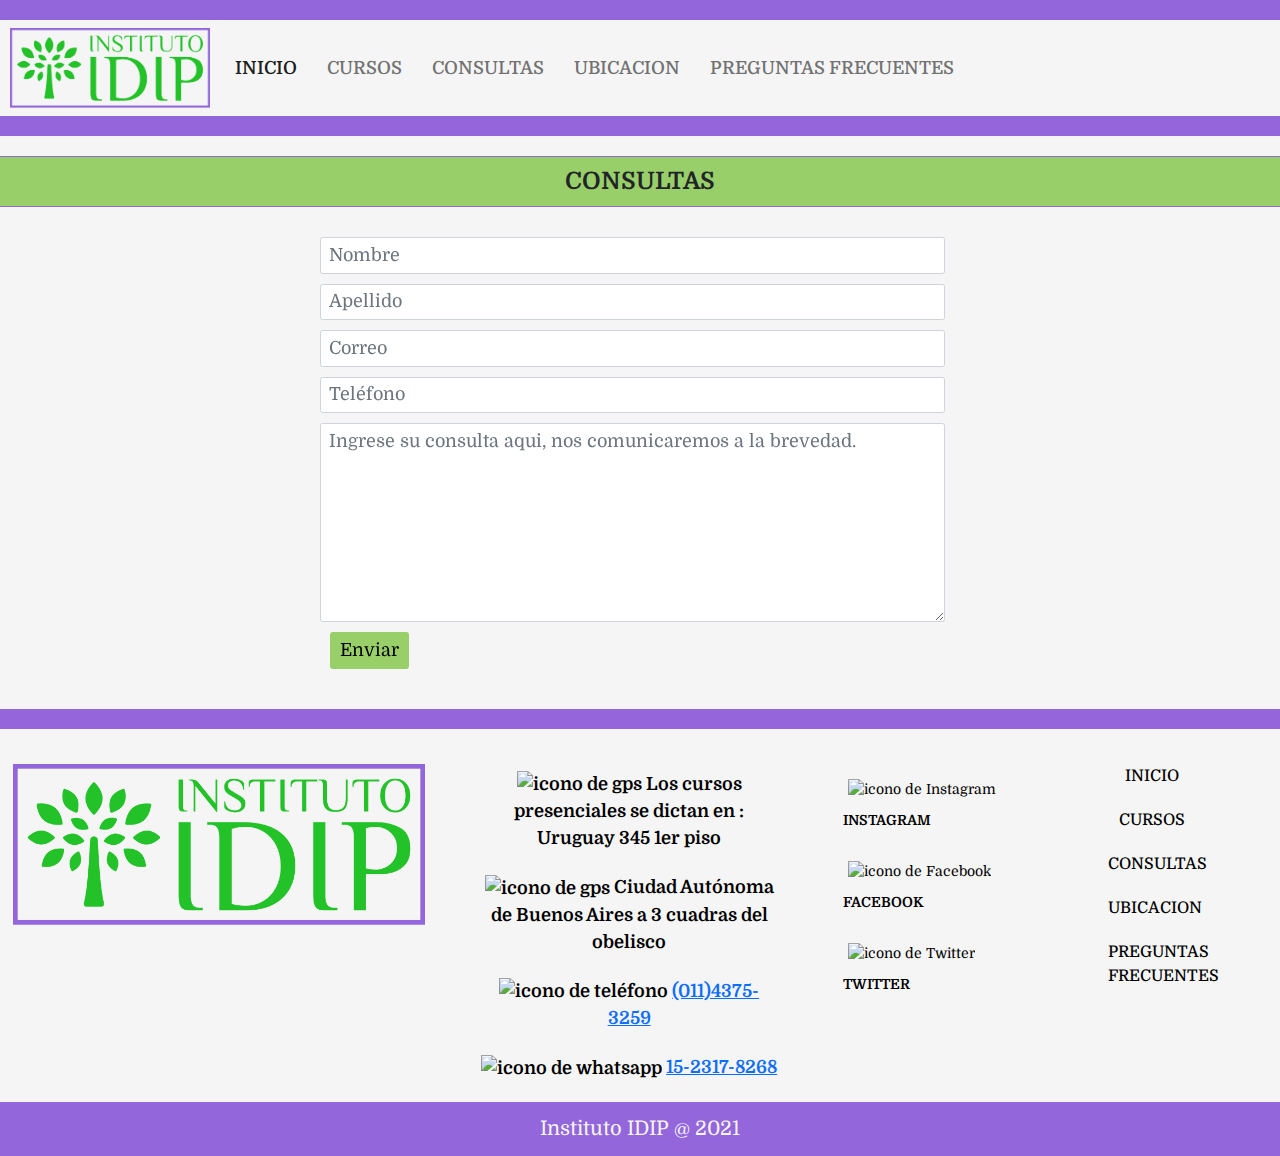
==== commit 8cb299c6: "correcion de separadores" ====
--- a/pages/consultas.html
+++ b/pages/consultas.html
@@ -12,6 +12,7 @@
         <link rel="preconnect" href="https://fonts.googleapis.com">
         <link rel="preconnect" href="https://fonts.gstatic.com" crossorigin>
         <link href="https://fonts.googleapis.com/css2?family=Domine&display=swap" rel="stylesheet"> 
+        <link rel="shortcut icon" href="../assets/images/iconos/favicon.ico" type="image/x-icon"> 
         <link href="https://unpkg.com/aos@2.3.1/dist/aos.css" rel="stylesheet">
         <link rel="stylesheet" href="../css/bootstrap.css">
         <link rel="stylesheet" href="../css/main.css">
@@ -206,7 +207,7 @@
 
         <footer>
 
-            <div class="alineacionFooter row col-12">
+            <div class="alineacionFooter row col-12 divisorSmall">
 
                 <!-- inicio GOOGLE MAPS FOOTER -->
 
@@ -226,7 +227,7 @@
 
                 <!-- inicio TEXTO y CONTACTO FOOTER -->
 
-                <div class="col-sm-12 col-lg-3 direccionContactoFooter">
+                <div class="col-sm-12 col-lg-3 direccionContactoFooter divisorSmall">
 
                     <ul>
 
--- a/css/main.css
+++ b/css/main.css
@@ -1,22 +1,3 @@
-/* inicio DEFAULT */
-* {
-  margin: 0px;
-  padding: 0px;
-  box-sizing: border-box;
-}
-
-html {
-  font-size: 62.5%;
-  background-color: whitesmoke;
-  font-family: 'Domine', serif;
-}
-
-body {
-  background-color: whitesmoke;
-  font-family: 'Domine', serif;
-}
-
-/* fin DEFAULT ----------------------------------------------------------------------------------------------------------------------------------------------------------------------------------*/
 /* inicio COLORES */
 /* fin COLORES ----------------------------------------------------------------------------------------------------------------------------------------------------------------------------------------------*/
 /* inicio PLACEHOLDER */
@@ -41,6 +22,90 @@
 /* fin PLACEHOLDER ------------------------------------------------------------------------------------------------------------------------------------------------------------------------------------*/
 /* inicio MIXING */
 /* fin MIXING --------------------------------------------------------------------------------------------------------------------------------------------------------------------------------------*/
+/* inicio DEFAULT */
+* {
+  margin: 0px;
+  padding: 0px;
+  box-sizing: border-box;
+}
+
+html {
+  font-size: 62.5%;
+  background-color: whitesmoke;
+  font-family: 'Domine', serif;
+}
+
+body {
+  background-color: whitesmoke;
+  font-family: 'Domine', serif;
+}
+
+/* fin DEFAULT ----------------------------------------------------------------------------------------------------------------------------------------------------------------------------------*/
+/* inicio TITULOS */
+h1 {
+  display: none;
+}
+
+h2 {
+  margin: 20px 0px;
+}
+
+@media (max-width: 750px) {
+  h2 {
+    font-size: 1.8rem;
+  }
+}
+
+/* fin TITULOS -------------------------------------------------------*/
+/* inicio DIVISOR */
+.divisorVioletaTop1 {
+  border-top: solid #9466DB 20px;
+}
+
+.divisorVioletaTop2 {
+  border-top: solid #9466DB 20px;
+  margin-bottom: 10px;
+}
+
+.divisorVioletaTop2SmallHide {
+  border-top: solid #9466DB 20px;
+  margin-bottom: 10px;
+}
+
+@media (max-width: 900px) {
+  .divisorVioletaTop2SmallHide {
+    display: none;
+  }
+}
+
+.divisorVioletaFooter {
+  border-top: solid #9466DB 20px;
+  margin: 30px 0px 20px 0px;
+}
+
+@media (max-width: 990px) {
+  .divisorVioletaFooter {
+    display: none;
+  }
+}
+
+.divisorVioleta {
+  border-top: solid #9466DB 20px;
+  margin: 20px 0px 30px 0px;
+}
+
+.divisorSmall {
+  border-top: none;
+}
+
+@media (max-width: 990px) {
+  .divisorSmall {
+    border-top: solid #9466DB 20px;
+    margin: 20px 0px;
+  }
+}
+
+/* fin DIVISOR -----------------------------------------------------------------------------------------------------------------*/
 /* inicio HEADER */
 /* inicio MENU PRINCIPAL */
 .menuPrincipal img {
@@ -68,23 +133,132 @@
 
 /* fin MENU PRINCIPAL ------------------------------------------------------------------------------------------------------------------------------------------------------------------------------*/
 /* fin HEADER ------------------------------------------------------------------------------------------------------------------------------------------------------------------------------------*/
+/* inicio FOOTER */
+footer p {
+  font-size: 2rem;
+  color: whitesmoke;
+  background-color: #9466DB;
+  text-align: center;
+  padding: 12px;
+  margin-bottom: 0px;
+}
+
+.alineacionFooter {
+  display: flex;
+  flex-direction: row;
+  justify-content: space-around;
+}
+
+.direccionContactoFooter {
+  display: flex;
+  flex-direction: column;
+  justify-content: center;
+  padding: 0px 0px 10px 0px;
+}
+
+.direccionContactoFooter ul {
+  list-style: none;
+}
+
+.direccionContactoFooter li {
+  font-size: 1.8rem;
+  color: black;
+  font-weight: 800;
+  text-align: left;
+  margin-top: 22px;
+  text-align: center;
+}
+
+@media (max-width: 800px) {
+  .direccionContactoFooter li {
+    font-size: 1.6rem;
+    color: black;
+  }
+}
+
+.redesSocialesFooter {
+  display: flex;
+  flex-direction: row;
+  justify-content: space-around;
+  margin: auto;
+  width: 90%;
+}
+
+.redesSocialesFooter ul {
+  list-style: none;
+}
+
+.redesSocialesFooter ul li {
+  font-size: 1.4rem;
+  color: black;
+  margin-top: 20px;
+}
+
+.redesSocialesFooter ul img {
+  margin: 10px 5px;
+}
+
+.redesSocialesFooter ul a {
+  text-decoration: none;
+  color: black;
+  font-weight: bold;
+}
+
+.menuFooter {
+  text-align: center;
+  margin: 5px 0px 0px 0px;
+}
+
+.menuFooter li {
+  font-size: 1.6rem;
+  color: black;
+  border-radius: 12px;
+  padding: 5px;
+  width: 60%;
+  margin: auto;
+}
+
+.menuFooter a {
+  color: black;
+  font-weight: 500;
+  text-decoration: none;
+}
+
+.menuFooter a:hover {
+  color: black;
+  text-decoration: none;
+}
+
+.menuFooter li:hover {
+  background-color: #99CF68;
+  transition: 850ms;
+}
+
+.LogoFooter {
+  align-content: space-between;
+  margin: 15px 0px;
+  width: 100%;
+}
+
+/* fin FOOTER ----------------------------------------------------------------------------------------------------------------------------------------------------------------------------------------*/
+/* inicio CAROUSEL */
+.carrusel .carruselInner img {
+  border-radius: 12px;
+  margin: auto;
+  margin-bottom: 10px;
+  width: 80%;
+}
+
+@media (max-width: 900px) {
+  #carouselExampleSlidesOnly {
+    display: none;
+  }
+}
+
+/* fin CAROUSEL ---------------------------------------------------------------------------------------------------------------------------------------------------------------------------------------------*/
 /* inicio CURSOS INDEX */
-h1 {
-  display: none;
-}
-
-h2 {
-  margin: 20px 0px;
-}
-
-@media (max-width: 750px) {
-  h2 {
-    font-size: 1.8rem;
-  }
-}
-
 .contenedor {
-  width: 98%;
+  width: 92%;
 }
 
 .cards {
@@ -128,6 +302,28 @@
 }
 
 /* fin CURSOS INDEX -----------------------------------------------------------------------------------------------------------------------------------------------------------------------------------------------*/
+/* inicio TEXTO INDEX*/
+.sobreIdip {
+  margin: 20px auto;
+  width: 92%;
+  border: solid #9466DB 2px;
+  border-radius: 12px;
+  justify-content: center;
+}
+
+.sobreIdip ul {
+  margin: 10px;
+}
+
+.sobreIdip ul li {
+  font-size: 1.8rem;
+  color: black;
+  margin: 10px 0px;
+  font-weight: 400;
+  font-style: italic;
+}
+
+/*fin TEXTO INDEX --------------------------------------------------------------------------------------------------*/
 /* inicio CURSOS */
 .curso {
   margin: 20px 10px;
@@ -160,14 +356,16 @@
   height: 130px;
 }
 
-@media (max-width: 600px) {
+@media (max-width: 1280px) {
   .curso p {
     font-size: 1.4rem;
-    height: 120px;
+    height: 160px;
   }
 }
 
 .curso button {
+  background-color: whitesmoke;
+  border-color: white;
   font-size: 1.6rem;
   border-bottom-left-radius: 20px;
   border-bottom-right-radius: 20px;
@@ -186,84 +384,6 @@
 }
 
 /* fin CURSOS ------------------------------------------------------------------------------------------------------------------------------------------------------------------------------------------------------*/
-/* inicio TEXTO DIRECCION Y CONTACTO */
-.direccionContacto {
-  margin: 10px 0px;
-}
-
-.direccionContacto ul {
-  list-style: none;
-  margin-top: 0px;
-}
-
-.direccionContacto li {
-  font-size: 2.4rem;
-  color: black;
-  margin: 40px;
-  font-weight: 700;
-  text-align: center;
-}
-
-@media (max-width: 900px) {
-  .direccionContacto li {
-    font-size: 1.8rem;
-    color: black;
-    margin: 20px;
-  }
-}
-
-/* fin TEXTO DIRECCION Y CONTACTO ---------------------------------------------------------------------------------------------------------------------------------------------------------------*/
-/* inicio CAROUSEL */
-.carrusel * {
-  border-radius: 12px;
-}
-
-.carrusel * .carruselInner img {
-  margin: auto;
-  margin-bottom: 10px;
-  width: 80%;
-}
-
-@media (max-width: 900px) {
-  #carouselExampleSlidesOnly {
-    display: none;
-  }
-}
-
-/* fin CAROUSEL ---------------------------------------------------------------------------------------------------------------------------------------------------------------------------------------------*/
-/*textos INDEX*/
-.sobreIdip {
-  margin: 20px 5px 5px 20px;
-  margin: auto;
-  border: solid #9466DB 2px;
-  border-radius: 12px;
-  justify-content: center;
-}
-
-.sobreIdip ul {
-  margin: 10px;
-}
-
-.sobreIdip ul li {
-  font-size: 1.8rem;
-  color: black;
-  margin: 10px 0px;
-  font-weight: 400;
-  font-style: italic;
-}
-
-/* inicio PAGINA GOOGLE MAPS */
-.parrafoGoogleMaps {
-  font-size: 1.8rem;
-  color: black;
-  text-align: center;
-}
-
-.margenesGoogleMaps {
-  margin-bottom: 10px;
-}
-
-/* fin PAGINA GOOGLE MAPS --------------------------------------------------------------------------------------------------------------------------------------------------------------------------------*/
 /* inicio FORMULARIO */
 .bigicon {
   font-size: 1.8rem;
@@ -304,19 +424,23 @@
 }
 
 /* fin FORMULARIO -----------------------------------------------------------------------------------------------------------------------------------------------------------------------------------------------*/
+/* inicio PAGINA GOOGLE MAPS */
+.parrafoGoogleMaps {
+  font-size: 1.8rem;
+  color: black;
+  text-align: center;
+}
+
+.margenesGoogleMaps {
+  margin-bottom: 10px;
+}
+
+/* fin PAGINA GOOGLE MAPS --------------------------------------------------------------------------------------------------------------------------------------------------------------------------------*/
 /* inicio FAQ */
 .faq {
-  margin: 20px 0px;
-  font-size: 1.8rem;
-  color: black;
-}
-
-.faq div {
-  margin: 20px 5px;
-}
-
-.faq div :active {
-  color: #99CF68;
+  margin: auto;
+  font-size: 1.8rem;
+  color: black;
 }
 
 .faq div h3 button {
@@ -348,148 +472,4 @@
 }
 
 /* fin FAQ ---------------------------------------------------------------------------------------------------------------------------------------------------------------------------------------------*/
-/* inicio DIVISOR */
-.divisorVioletaTop1 {
-  border-top: solid #9466DB 20px;
-}
-
-.divisorVioletaTop2 {
-  border-top: solid #9466DB 20px;
-  margin-bottom: 10px;
-}
-
-.divisorVioletaTop2SmallHide {
-  border-top: solid #9466DB 20px;
-  margin-bottom: 10px;
-}
-
-@media (max-width: 900px) {
-  .divisorVioletaTop2SmallHide {
-    display: none;
-  }
-}
-
-.divisorVioletaFooter {
-  border-top: solid #9466DB 20px;
-  margin: 30px 0px 20px 0px;
-}
-
-.divisorVioleta {
-  border-top: solid #9466DB 20px;
-  margin: 20px 0px 30px 0px;
-}
-
-.divisorSmall {
-  border-top: none;
-}
-
-@media (max-width: 650px) {
-  .divisorSmall {
-    border-top: solid #9466DB 20px;
-    margin: 20px 0px 30px 0px;
-  }
-}
-
-/* fin DIVISOR -----------------------------------------------------------------------------------------------------------------*/
-/* inicio FOOTER */
-footer p {
-  font-size: 2rem;
-  color: whitesmoke;
-  background-color: #9466DB;
-  text-align: center;
-  padding: 12px;
-  margin-bottom: 0px;
-}
-
-.alineacionFooter {
-  display: flex;
-  flex-direction: row;
-  justify-content: space-around;
-}
-
-.direccionContactoFooter {
-  display: flex;
-  flex-direction: column;
-  justify-content: center;
-  padding: 0px 0px 10px 0px;
-}
-
-.direccionContactoFooter ul {
-  list-style: none;
-}
-
-.direccionContactoFooter li {
-  font-size: 1.6rem;
-  color: black;
-  font-weight: 800;
-  text-align: left;
-  margin-top: 22px;
-  text-align: center;
-}
-
-.redesSocialesFooter {
-  display: flex;
-  flex-direction: row;
-  justify-content: space-around;
-  margin: auto;
-  width: 90%;
-}
-
-.redesSocialesFooter ul {
-  list-style: none;
-}
-
-.redesSocialesFooter ul li {
-  font-size: 1.4rem;
-  color: black;
-  margin-top: 20px;
-}
-
-.redesSocialesFooter ul img {
-  margin: 10px 5px;
-}
-
-.redesSocialesFooter ul a {
-  text-decoration: none;
-  color: black;
-  font-weight: bold;
-}
-
-.menuFooter {
-  text-align: center;
-  margin: 5px 0px 0px 0px;
-}
-
-.menuFooter li {
-  font-size: 1.6rem;
-  color: black;
-  border-radius: 12px;
-  padding: 5px;
-  width: 60%;
-  margin: auto;
-}
-
-.menuFooter a {
-  color: black;
-  font-weight: 500;
-  text-decoration: none;
-}
-
-.menuFooter a:hover {
-  color: black;
-  text-decoration: none;
-}
-
-.menuFooter li:hover {
-  background-color: #99CF68;
-  transition: 850ms;
-}
-
-.LogoFooter {
-  align-content: space-between;
-  margin: 15px 0px;
-  width: 100%;
-}
-
-/* fin FOOTER ----------------------------------------------------------------------------------------------------------------------------------------------------------------------------------------*/
 /*# sourceMappingURL=main.css.map */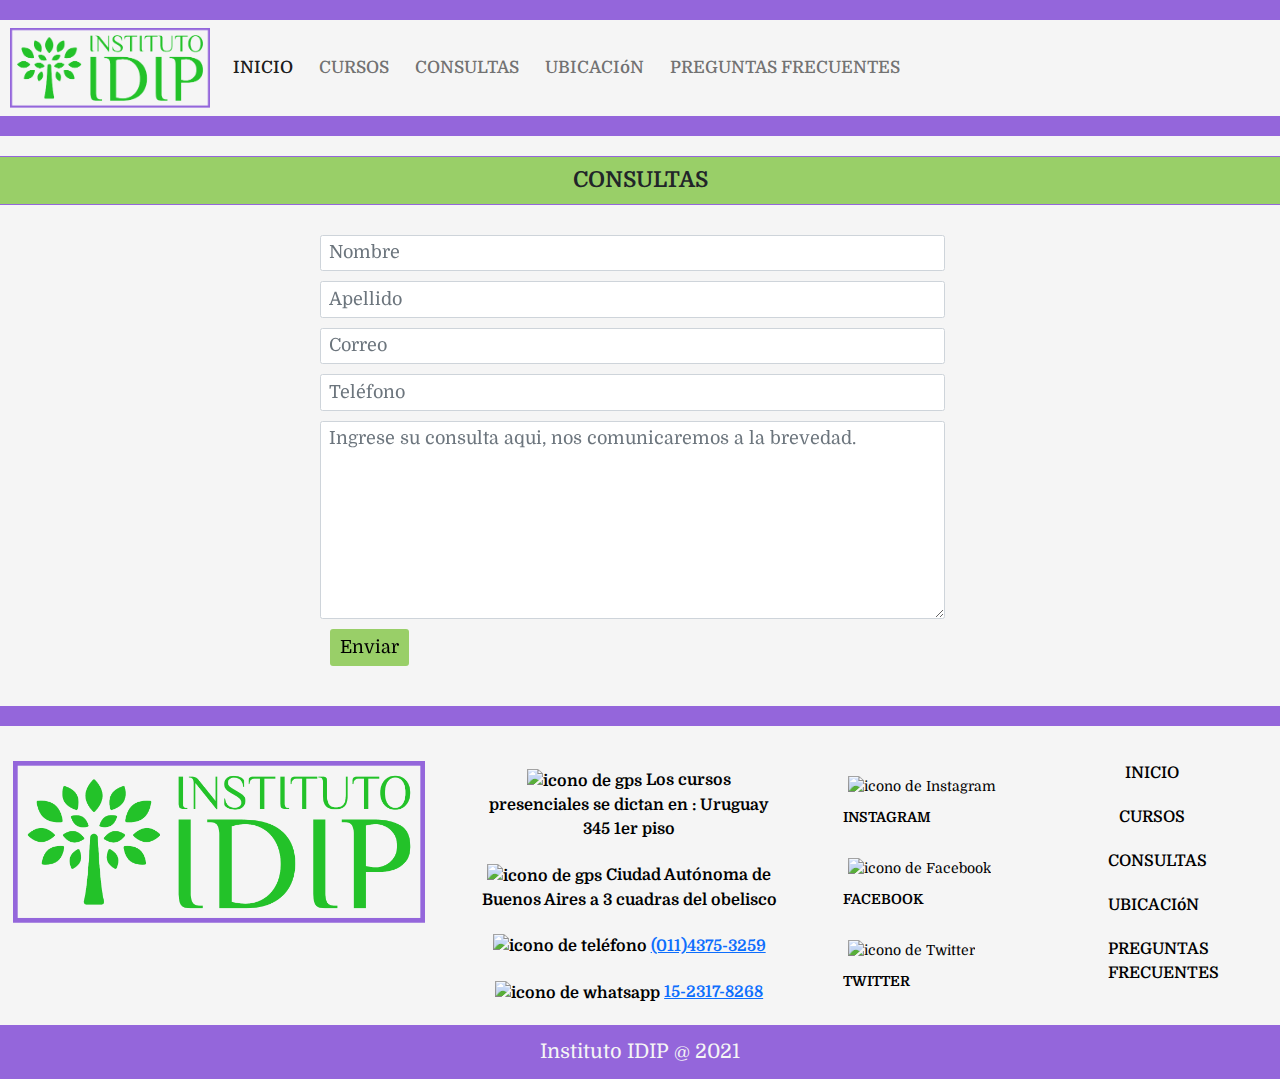
==== commit 8686e85e: "correcion ortografica" ====
--- a/pages/consultas.html
+++ b/pages/consultas.html
@@ -70,7 +70,7 @@
 
                             <li class="nav-item">
 
-                                <a class="nav-link" href="./ubicacion.html">UBICACION</a>
+                                <a class="nav-link" href="./ubicacion.html">UBICACIóN</a>
 
                             </li>
 
@@ -295,7 +295,7 @@
 
                         <li class="nav-item">
 
-                            <a class="nav-link" href="./ubicacion.html">UBICACION</a>
+                            <a class="nav-link" href="./ubicacion.html">UBICACIóN</a>
 
                         </li>
 
--- a/css/main.css
+++ b/css/main.css
@@ -11,7 +11,7 @@
   justify-content: center;
   background-color: #99CF68;
   padding: 10px;
-  font-size: 2.4rem;
+  font-size: 2.2rem;
   margin: 5px 0px 10px 0px;
   border-top: solid #9466DB 1px;
   border-bottom: solid #9466DB 1px;
@@ -29,13 +29,10 @@
   box-sizing: border-box;
 }
 
-html {
+html, body {
   font-size: 62.5%;
-  background-color: whitesmoke;
-  font-family: 'Domine', serif;
-}
-
-body {
+  max-width: 100%;
+  overflow-x: hidden;
   background-color: whitesmoke;
   font-family: 'Domine', serif;
 }
@@ -52,7 +49,7 @@
 
 @media (max-width: 750px) {
   h2 {
-    font-size: 1.8rem;
+    font-size: 1.7rem;
   }
 }
 
@@ -102,6 +99,7 @@
   .divisorSmall {
     border-top: solid #9466DB 20px;
     margin: 20px 0px;
+    width: 100%;
   }
 }
 
@@ -115,7 +113,7 @@
 }
 
 .menuPrincipal li {
-  padding: 10px;
+  padding: 8px;
   border-radius: 12px;
 }
 
@@ -125,7 +123,7 @@
 }
 
 .menuPrincipal li a {
-  font-size: 1.8rem;
+  font-size: 1.7rem;
   color: black;
   font-weight: 600;
   font-stretch: expanded;
@@ -161,9 +159,9 @@
 }
 
 .direccionContactoFooter li {
-  font-size: 1.8rem;
-  color: black;
-  font-weight: 800;
+  font-size: 1.6rem;
+  color: black;
+  font-weight: 700;
   text-align: left;
   margin-top: 22px;
   text-align: center;
@@ -171,7 +169,7 @@
 
 @media (max-width: 800px) {
   .direccionContactoFooter li {
-    font-size: 1.6rem;
+    font-size: 1.4rem;
     color: black;
   }
 }
@@ -220,7 +218,7 @@
 
 .menuFooter a {
   color: black;
-  font-weight: 500;
+  font-weight: 600;
   text-decoration: none;
 }
 
@@ -265,7 +263,7 @@
   position: relative;
   text-align: center;
   justify-content: center;
-  margin: 15px 0px 15px 0px;
+  margin: 15px auto;
 }
 
 .cards img {
@@ -278,11 +276,11 @@
 .cards .cardsSpan {
   font-size: 1.7rem;
   color: black;
-  font-weight: 400;
+  font-weight: normal;
   background-color: #99CF68;
   bottom: 0px;
   left: 0px;
-  padding: 5px 10px 0px 10px;
+  padding: 5px 10px 5px 10px;
   position: absolute;
   text-align: center;
   width: 100%;
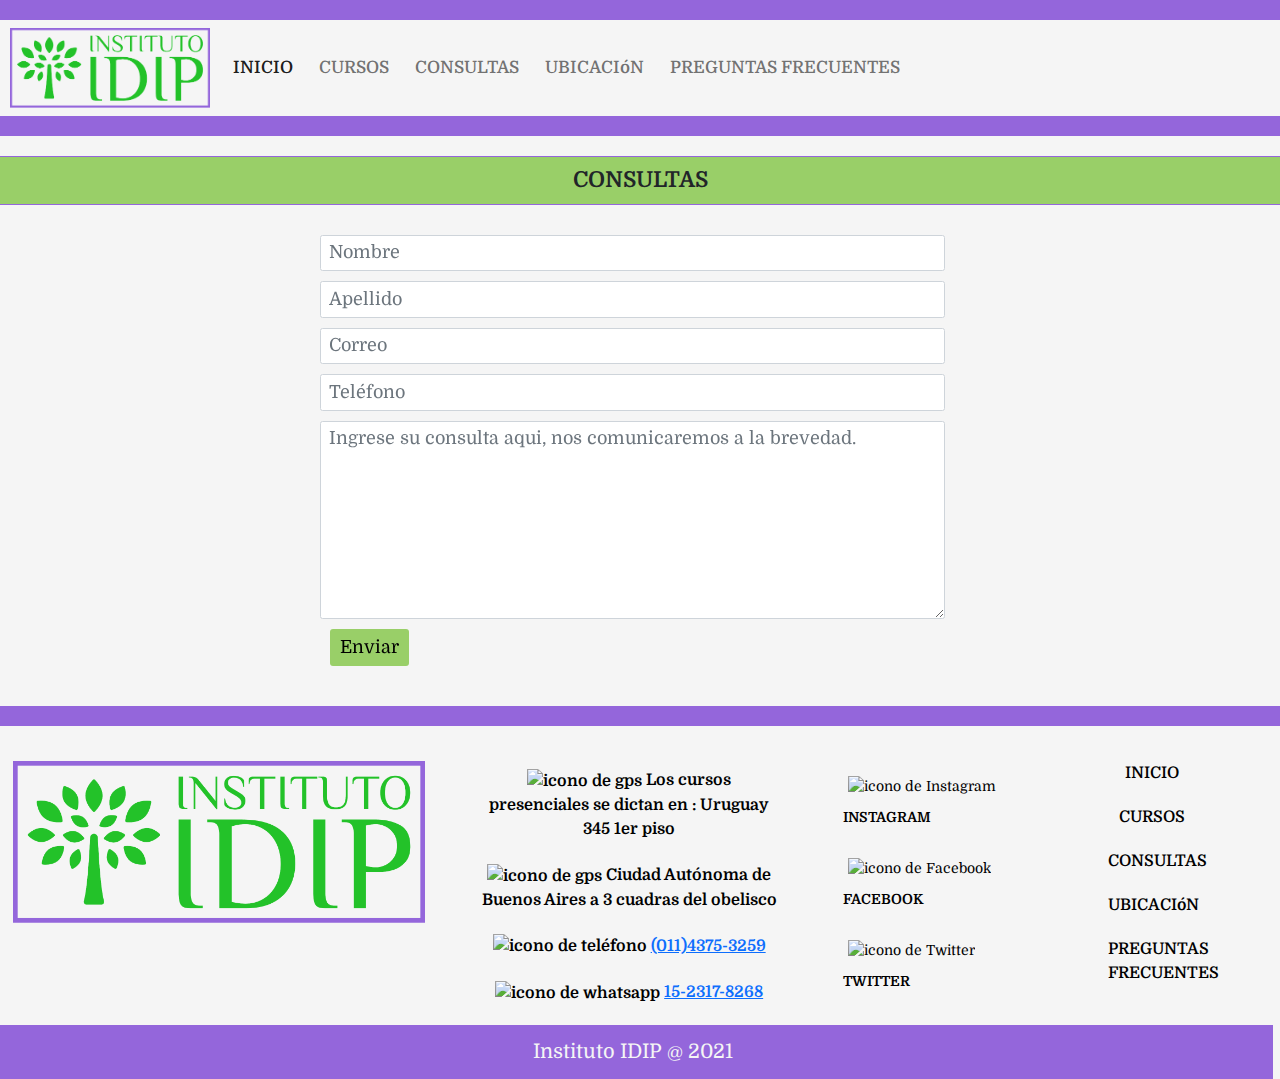
==== commit 57410cf5: "limpieza de codigo" ====
--- a/pages/consultas.html
+++ b/pages/consultas.html
@@ -209,8 +209,6 @@
 
             <div class="alineacionFooter row col-12 divisorSmall">
 
-                <!-- inicio GOOGLE MAPS FOOTER -->
-
             <!-- inicio LOGO FOOTER -->
 
             <div class="col-sm-12 col-lg-4">
@@ -222,97 +220,91 @@
             <!-- fin LOGO FOOTER --------------------------------------------------------------------------------------------------------------------------------------------------------------------------------->
 
 
-                <!-- fin GOOGLE MAPS FOOTER --------------------------------------------------------------------------------------------------------------------------------------------------------------------------------->
-
-
-                <!-- inicio TEXTO y CONTACTO FOOTER -->
-
-                <div class="col-sm-12 col-lg-3 direccionContactoFooter divisorSmall">
+            <!-- inicio TEXTO y CONTACTO FOOTER -->
+
+            <div class="col-sm-12 col-lg-3 direccionContactoFooter divisorSmall">
+
+                <ul>
+
+                    <li><img src="../assets/images/SocialMedia/gps32px.png" alt="icono de gps"> Los cursos presenciales se dictan en : Uruguay 345 1er piso</li>
+
+                    <li><img src="../assets/images/SocialMedia/gps32px.png" alt="icono de gps"> Ciudad Autónoma de Buenos Aires a 3 cuadras del obelisco</li>
+
+                    <li><img src="../assets/images/SocialMedia/phone32px.png" alt="icono de teléfono">  <a href="#link-telefono">(011)4375-3259</a></li>
+
+                    <li><img src="../assets/images/SocialMedia/whatsapp32px.png" alt="icono de whatsapp">  <a href="#link-whatsapp">15-2317-8268</a></li>
+
+                </ul>
+
+            </div>
+
+            <!-- fin TEXTO Y CONTACTO FOOTER ---------------------------------------------------------------------------------------------------------------------------------------------------------------------->
+
+
+            <!-- inicio REDES SOCIALES FOOTER -->
+
+            <div class="col-sm-12 col-lg-2 divisorSmall">
+
+                <div class="redesSocialesFooter">
 
                     <ul>
 
-                        <li><img src="../assets/images/SocialMedia/gps32px.png" alt="icono de gps"> Los cursos presenciales se dictan en : Uruguay 345 1er piso</li>
-
-                        <li><img src="../assets/images/SocialMedia/gps32px.png" alt="icono de gps"> Ciudad Autónoma de Buenos Aires a 3 cuadras del obelisco</li>
-
-                        <li><img src="../assets/images/SocialMedia/phone32px.png" alt="icono de teléfono">  <a href="#link-telefono">(011)4375-3259</a></li>
-
-                        <li><img src="../assets/images/SocialMedia/whatsapp32px.png" alt="icono de whatsapp">  <a href="#link-whatsapp">15-2317-8268</a></li>
+                        <li><img src="../assets/images/SocialMedia/instagram32px.png" alt="icono de Instagram"><a target=_blank href="https://www.instagram.com/">INSTAGRAM</a></li>
+
+                        <li><img src="../assets/images/SocialMedia/facebook32px.png" alt="icono de Facebook"><a target=_blank href="https://www.facebook.com/">FACEBOOK</a></li>
+
+                        <li><img src="../assets/images/SocialMedia/twitter32px.png" alt="icono de Twitter"><a target=_blank href="https://www.twitter.com/">TWITTER</a></li>
 
                     </ul>
 
                 </div>
 
-                <!-- fin TEXTO Y CONTACTO FOOTER ---------------------------------------------------------------------------------------------------------------------------------------------------------------------->
-
-
-                <!-- inicio REDES SOCIALES FOOTER -->
-
-                <div class="col-sm-12 col-lg-2 divisorSmall">
-
-                    <div class="redesSocialesFooter">
-
-                        <ul>
-
-                            <li><img src="../assets/images/SocialMedia/instagram32px.png" alt="icono de Instagram"><a target=_blank href="https://www.instagram.com/">INSTAGRAM</a></li>
-
-                            <li><img src="../assets/images/SocialMedia/facebook32px.png" alt="icono de Facebook"><a target=_blank href="https://www.facebook.com/">FACEBOOK</a></li>
-
-                            <li><img src="../assets/images/SocialMedia/twitter32px.png" alt="icono de Twitter"><a target=_blank href="https://www.twitter.com/">TWITTER</a></li>
-
-                        </ul>
-
-                    </div>
-
-                </div>
-
-                <!-- fin REDES SOCIALES FOOTER ----------------------------------------------------------------------------------------------------------------------------------------------------------------------->
-
-
-                <!-- inicio menu FOOTER -->
-
-                <div class=" container-fluid col-sm-12 col-md-3 col-lg-2 menuFooter divisorSmall">
-
-                    <ul class="nav flex-column">
-
-                        <li class="nav-item">
-
-                            <a class="nav-link active" href="../index.html">INICIO</a>
-
-                        </li>
-
-                        <li class="nav-item">
-
-                            <a class="nav-link" href="./cursos.html">CURSOS</a>
-
-                        </li>
-
-                        <li class="nav-item">
-
-                            <a class="nav-link" href="./consultas.html">CONSULTAS</a>
-
-                        </li>
-
-                        <li class="nav-item">
-
-                            <a class="nav-link" href="./ubicacion.html">UBICACIóN</a>
-
-                        </li>
-
-                        <li class="nav-item">
-
-                            <a class="nav-link" href="./preguntas-frecuentes.html">PREGUNTAS FRECUENTES</a>
-
-                        </li>
-
-                    </ul>
-
-                </div>
-
-                <!-- fin MENU FOOTER ----------------------------------------------------------------------------------------------------------------------------------------------------------------------------------->
-
-
-            </div>
+            </div>
+
+            <!-- fin REDES SOCIALES FOOTER ----------------------------------------------------------------------------------------------------------------------------------------------------------------------->
+
+
+            <!-- inicio menu FOOTER -->
+
+            <div class=" container-fluid col-sm-12 col-md-3 col-lg-2 menuFooter divisorSmall">
+
+                <ul class="nav flex-column">
+
+                    <li class="nav-item">
+
+                        <a class="nav-link active" href="../index.html">INICIO</a>
+
+                    </li>
+
+                    <li class="nav-item">
+
+                        <a class="nav-link" href="./cursos.html">CURSOS</a>
+
+                    </li>
+
+                    <li class="nav-item">
+
+                        <a class="nav-link" href="./consultas.html">CONSULTAS</a>
+
+                    </li>
+
+                    <li class="nav-item">
+
+                        <a class="nav-link" href="./ubicacion.html">UBICACIóN</a>
+
+                    </li>
+
+                    <li class="nav-item">
+
+                        <a class="nav-link" href="./preguntas-frecuentes.html">PREGUNTAS FRECUENTES</a>
+
+                    </li>
+
+                </ul>
+
+            </div>
+
+            <!-- fin MENU FOOTER ----------------------------------------------------------------------------------------------------------------------------------------------------------------------------------->
 
             <p class="col-12">Instituto IDIP @ 2021</p>
 
